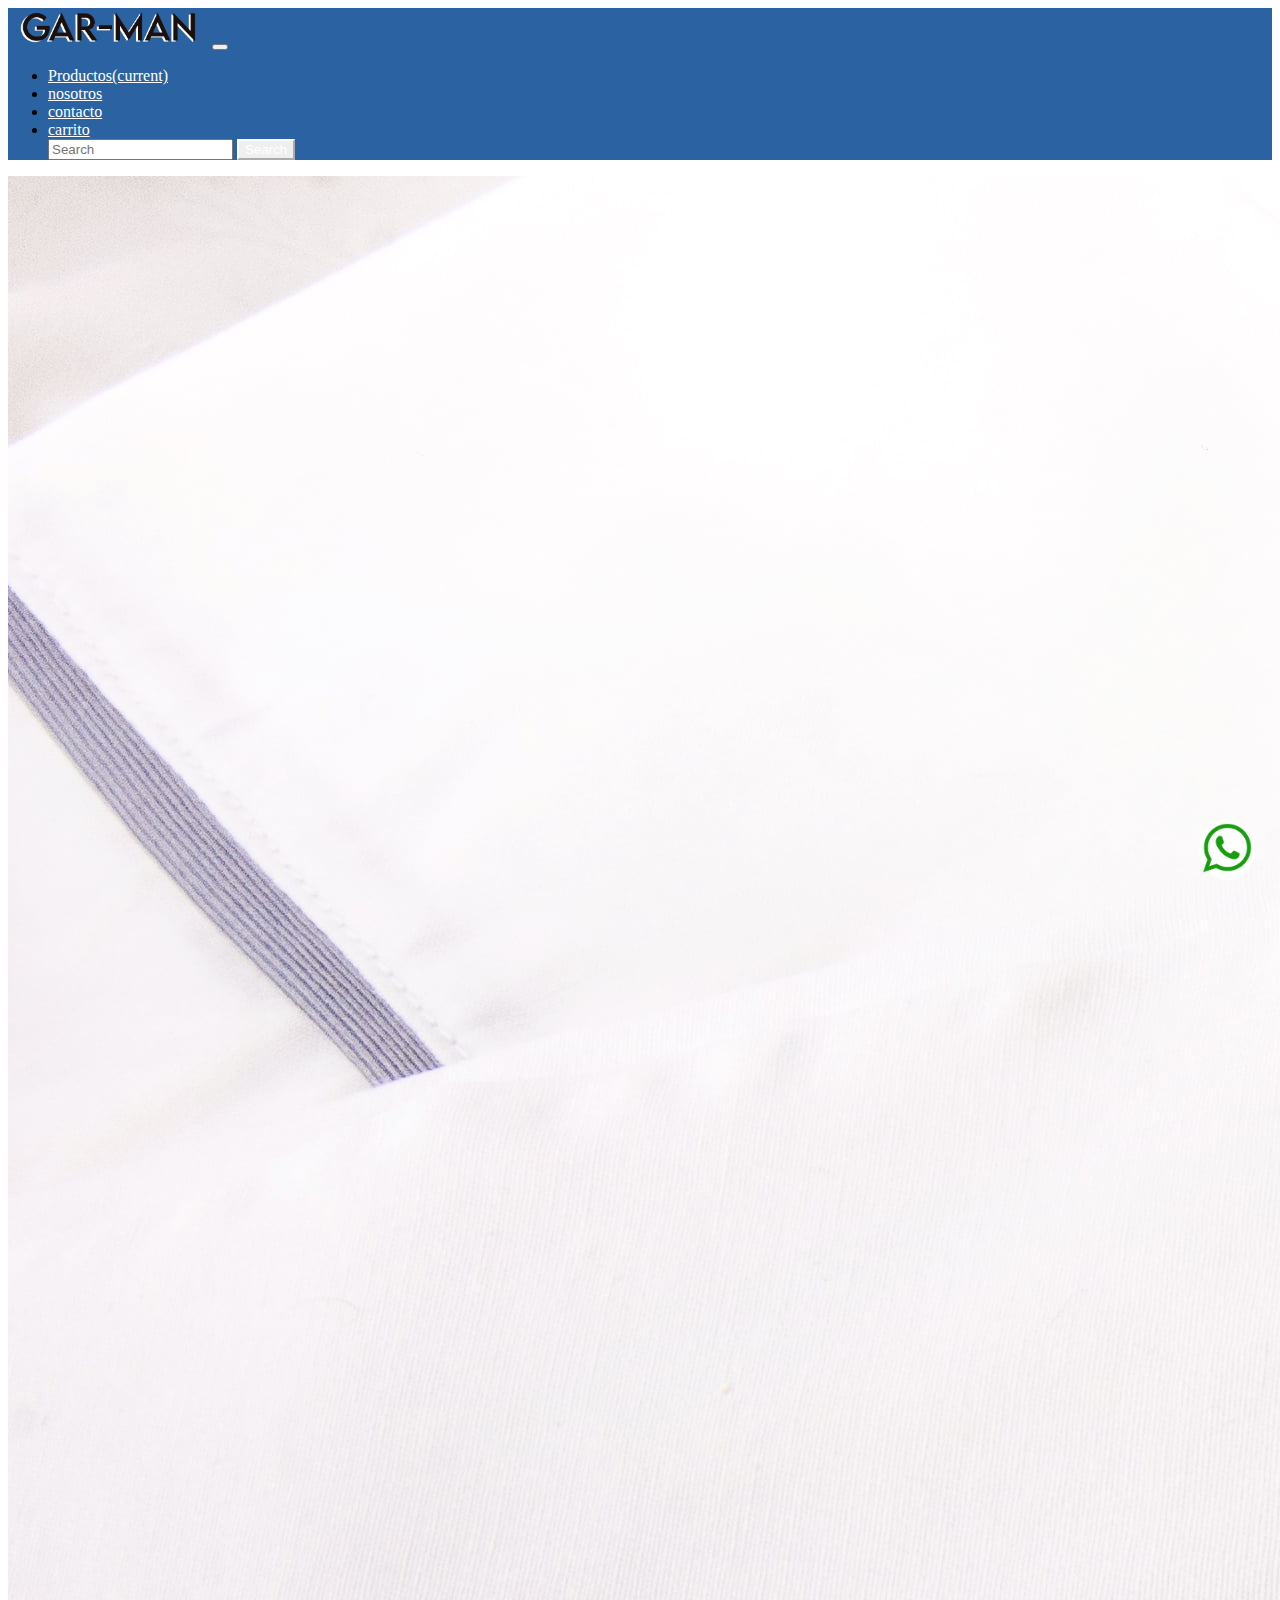
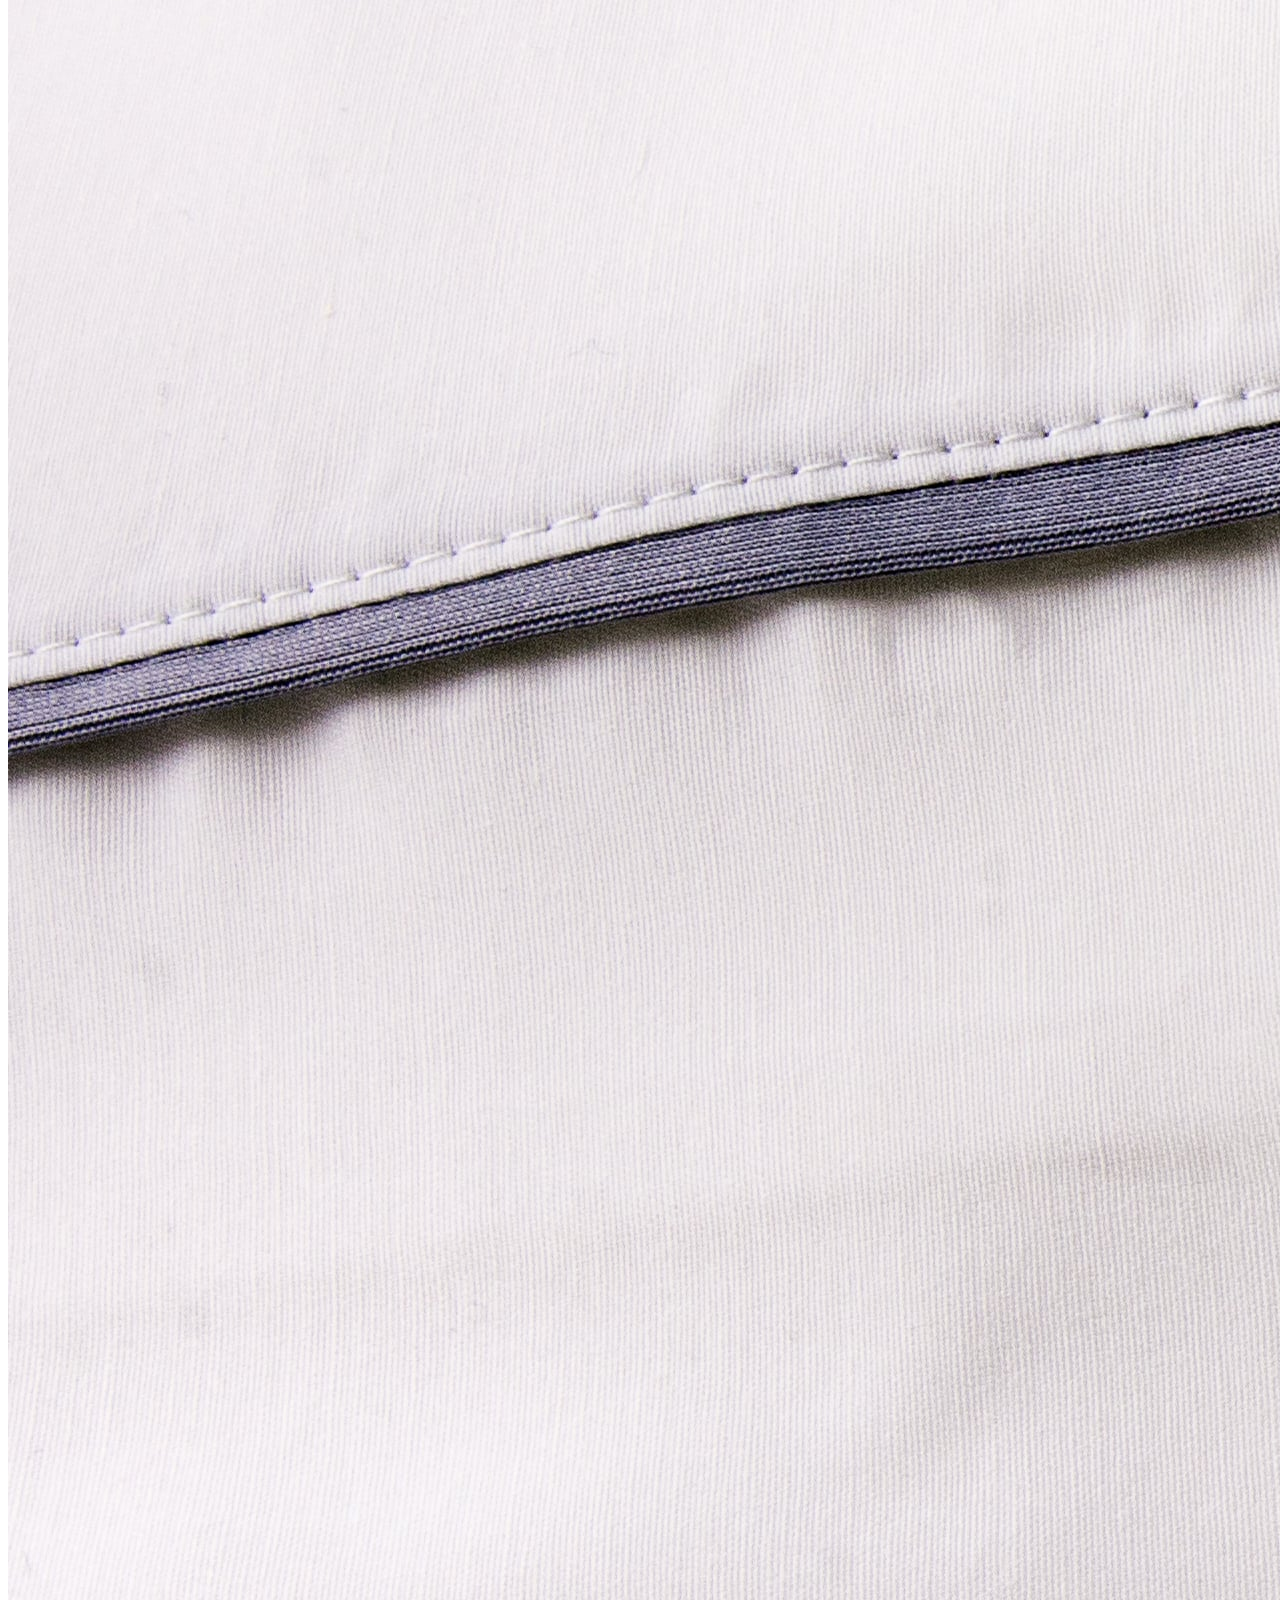
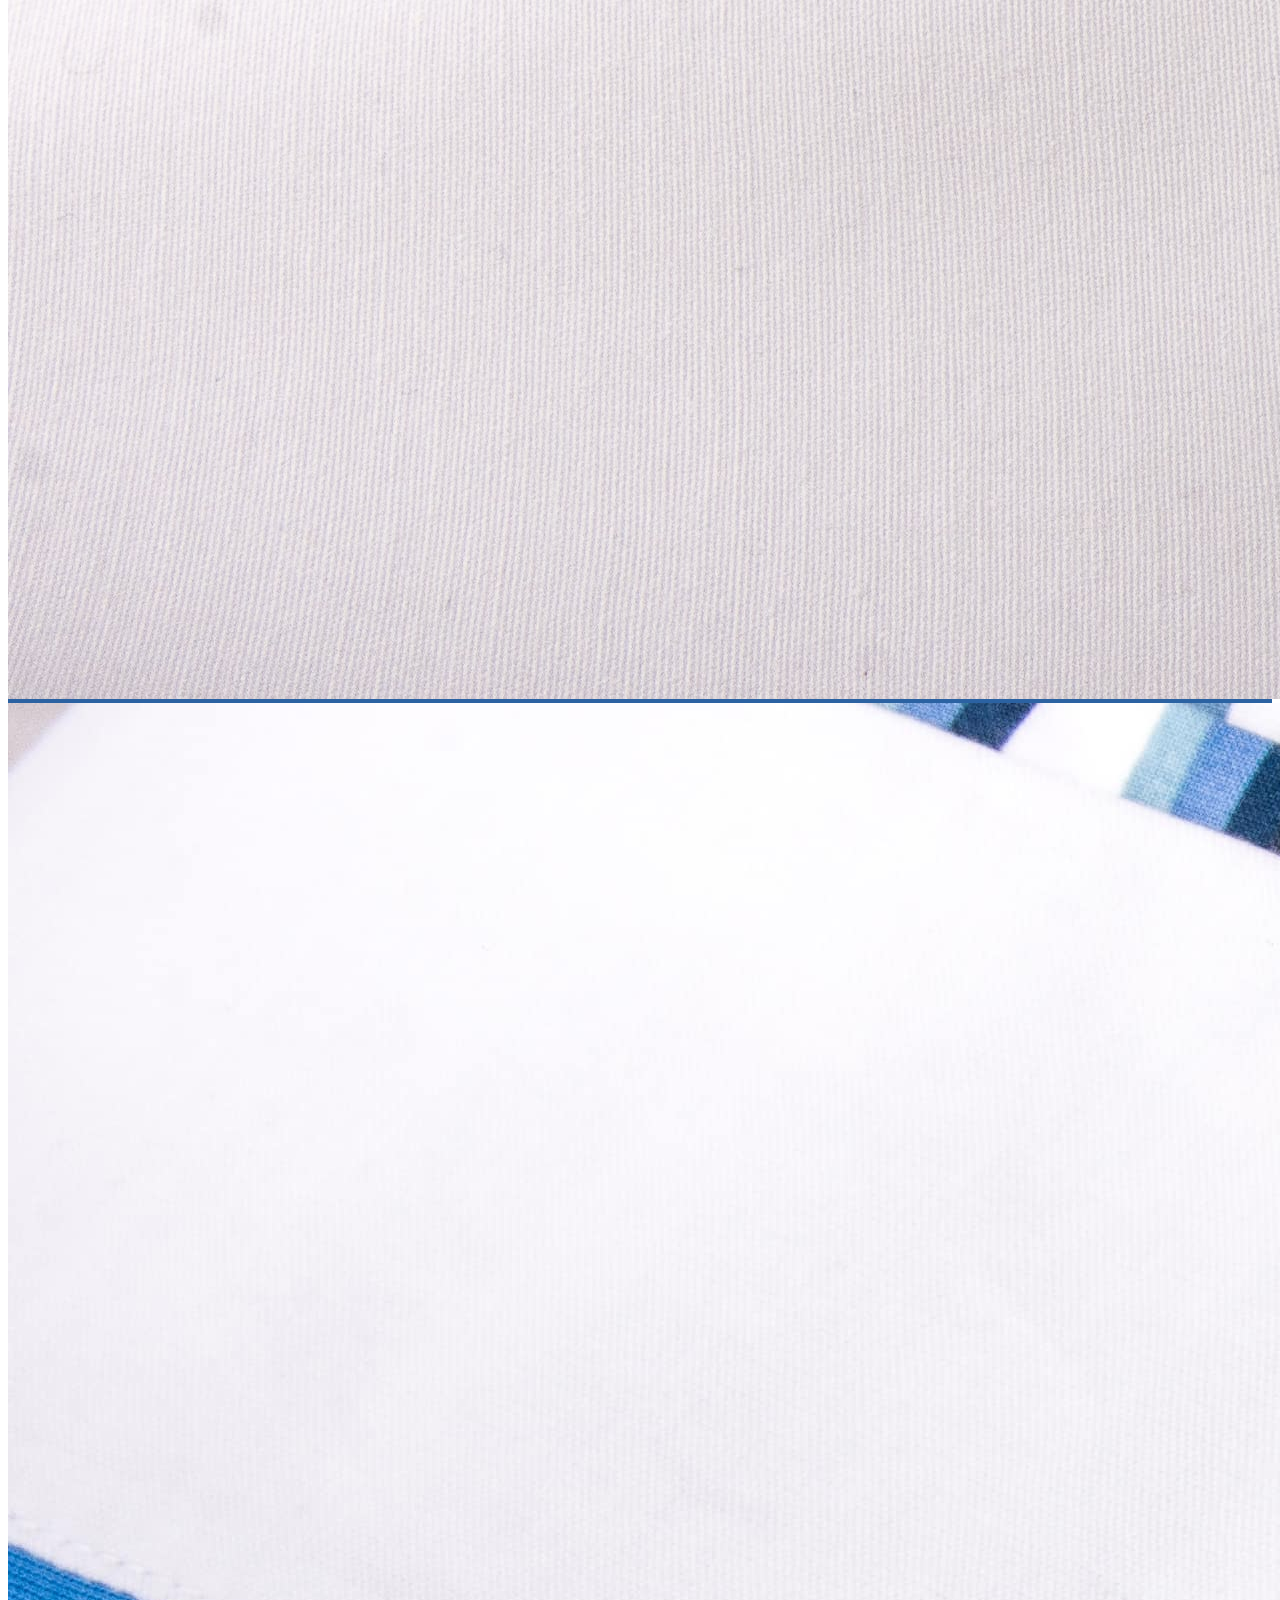
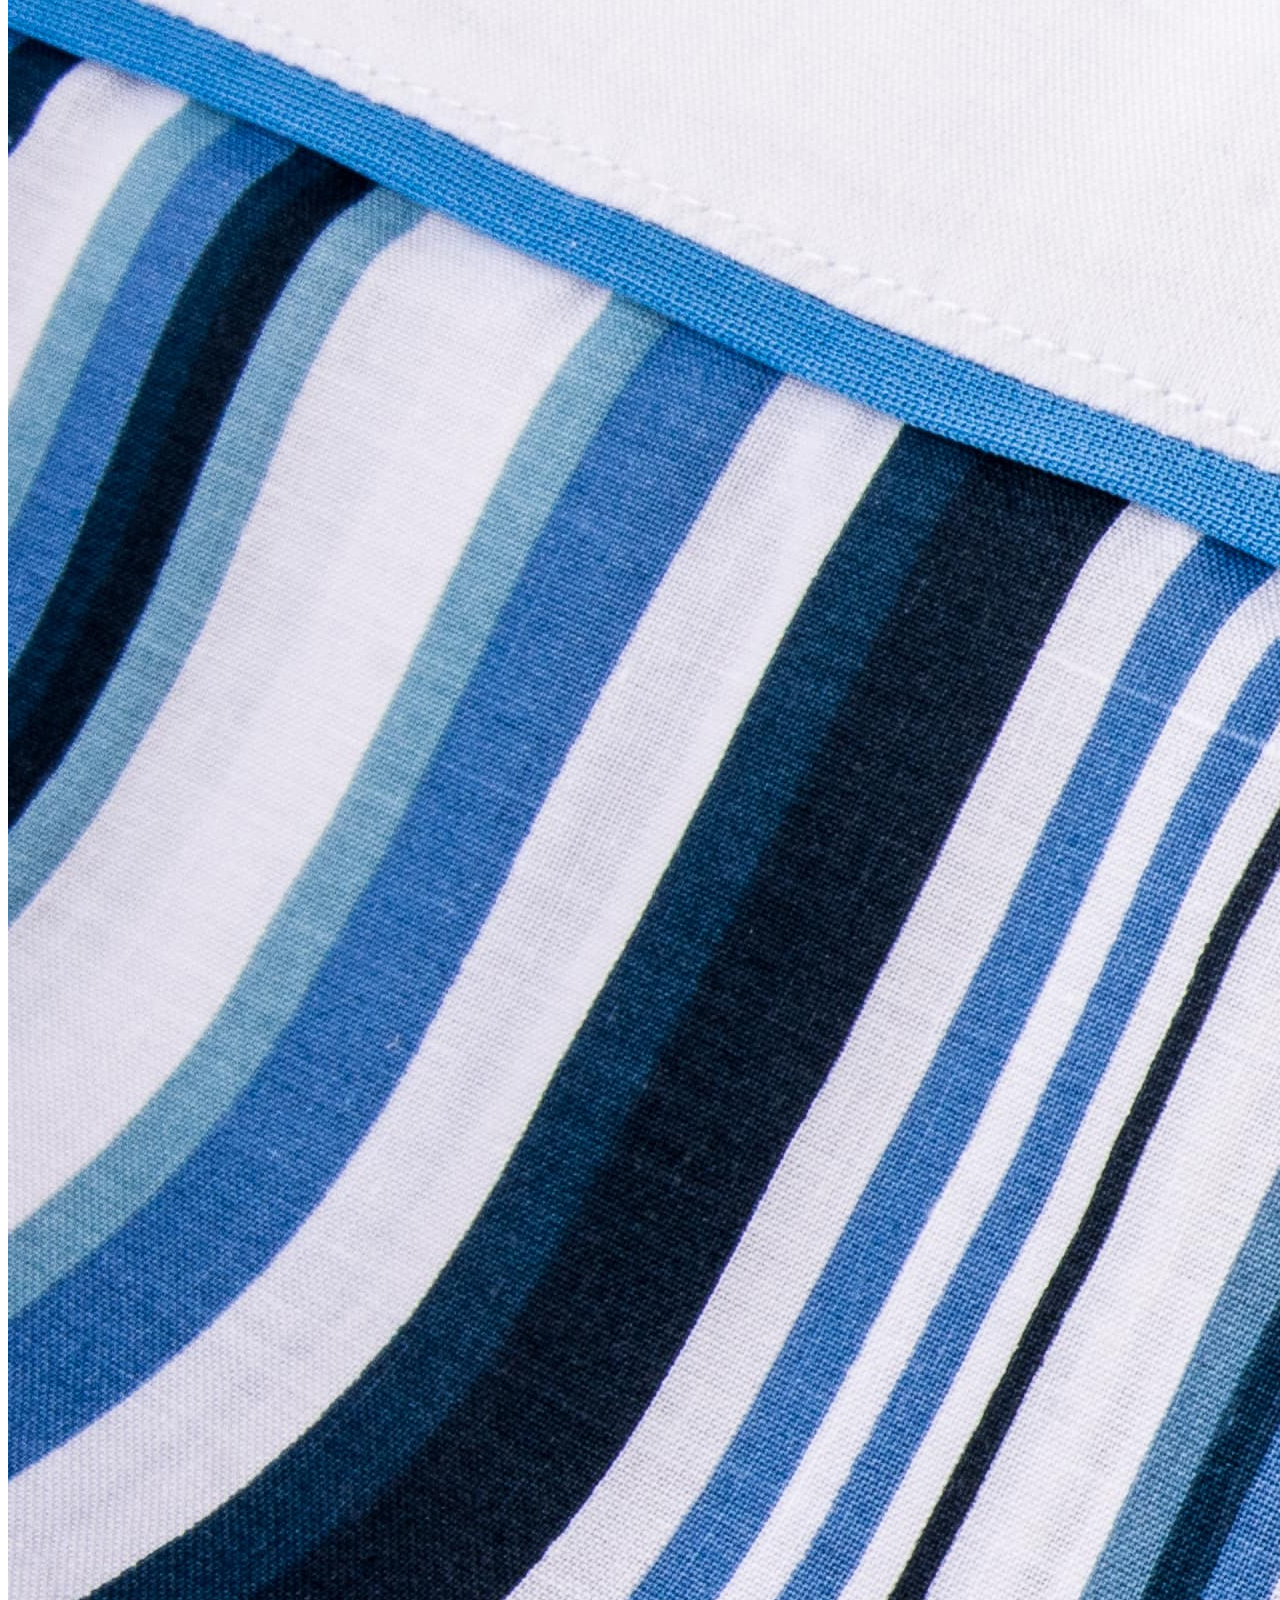
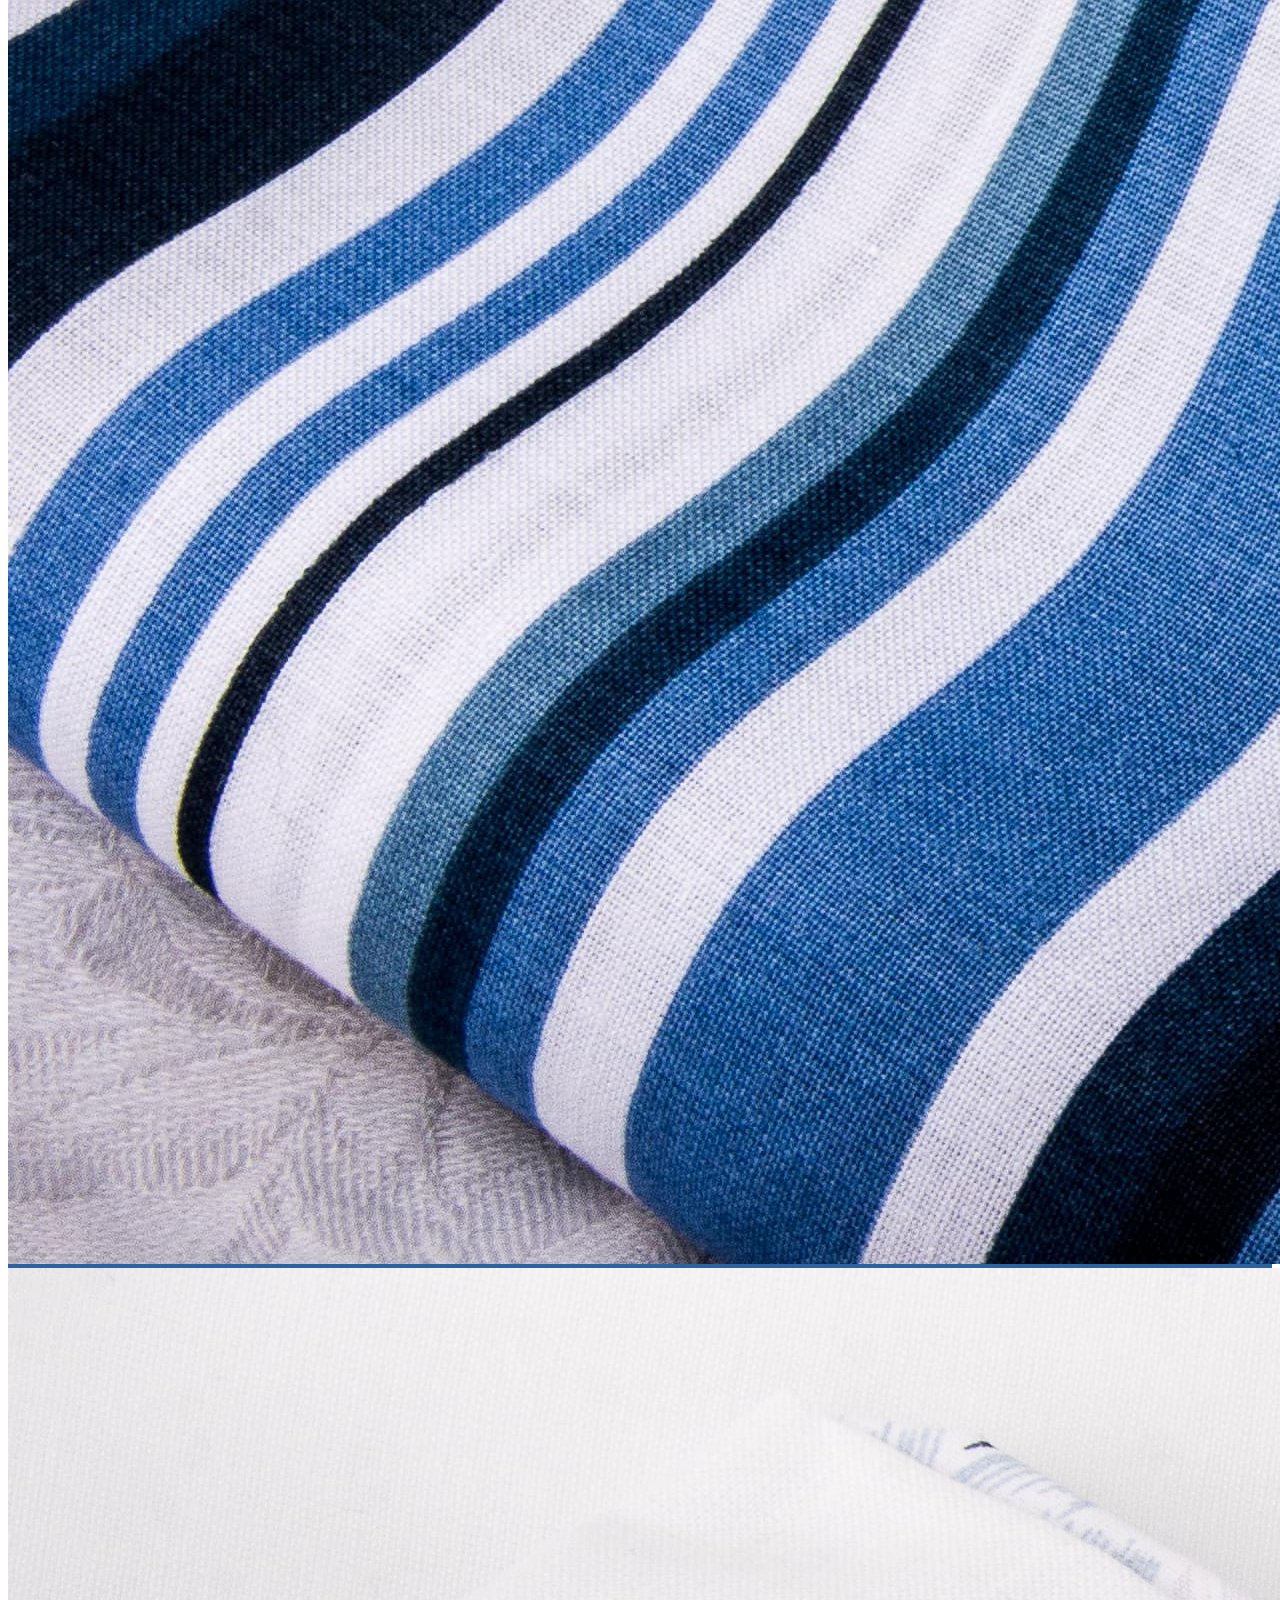
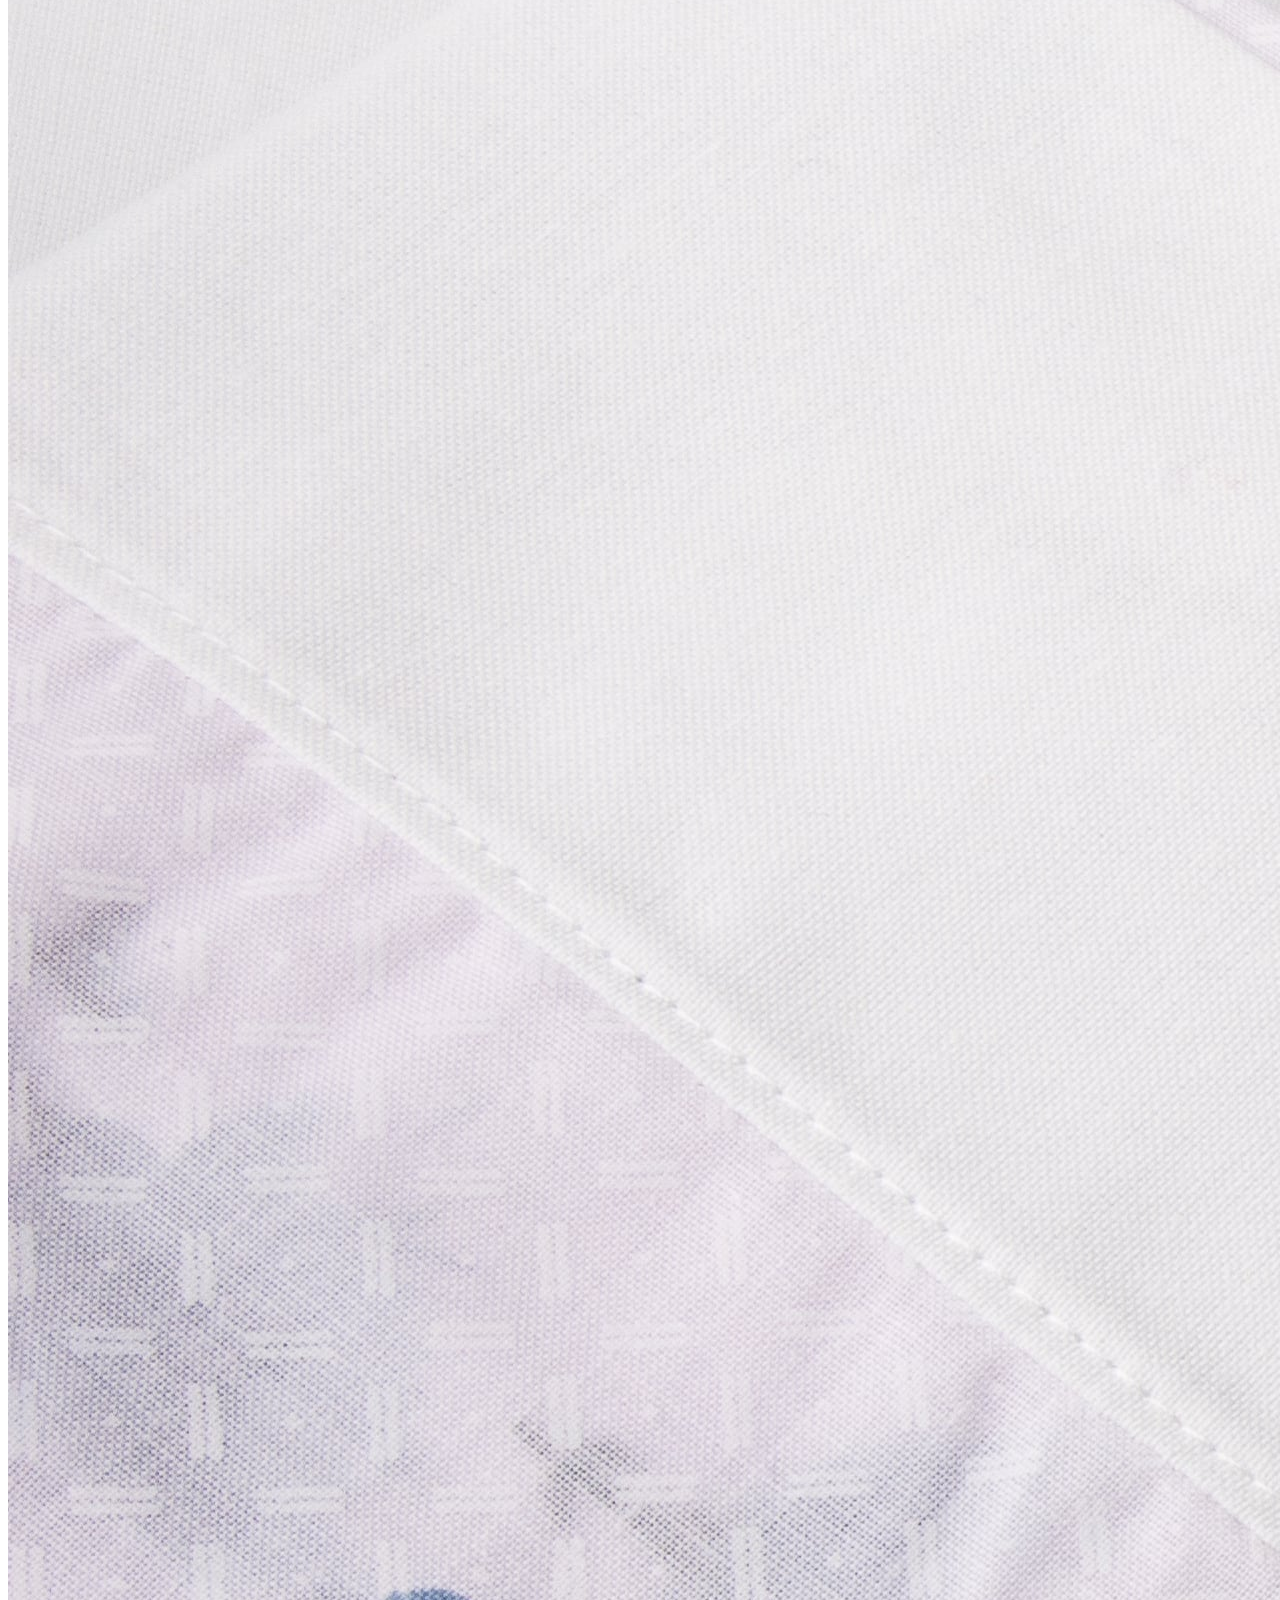
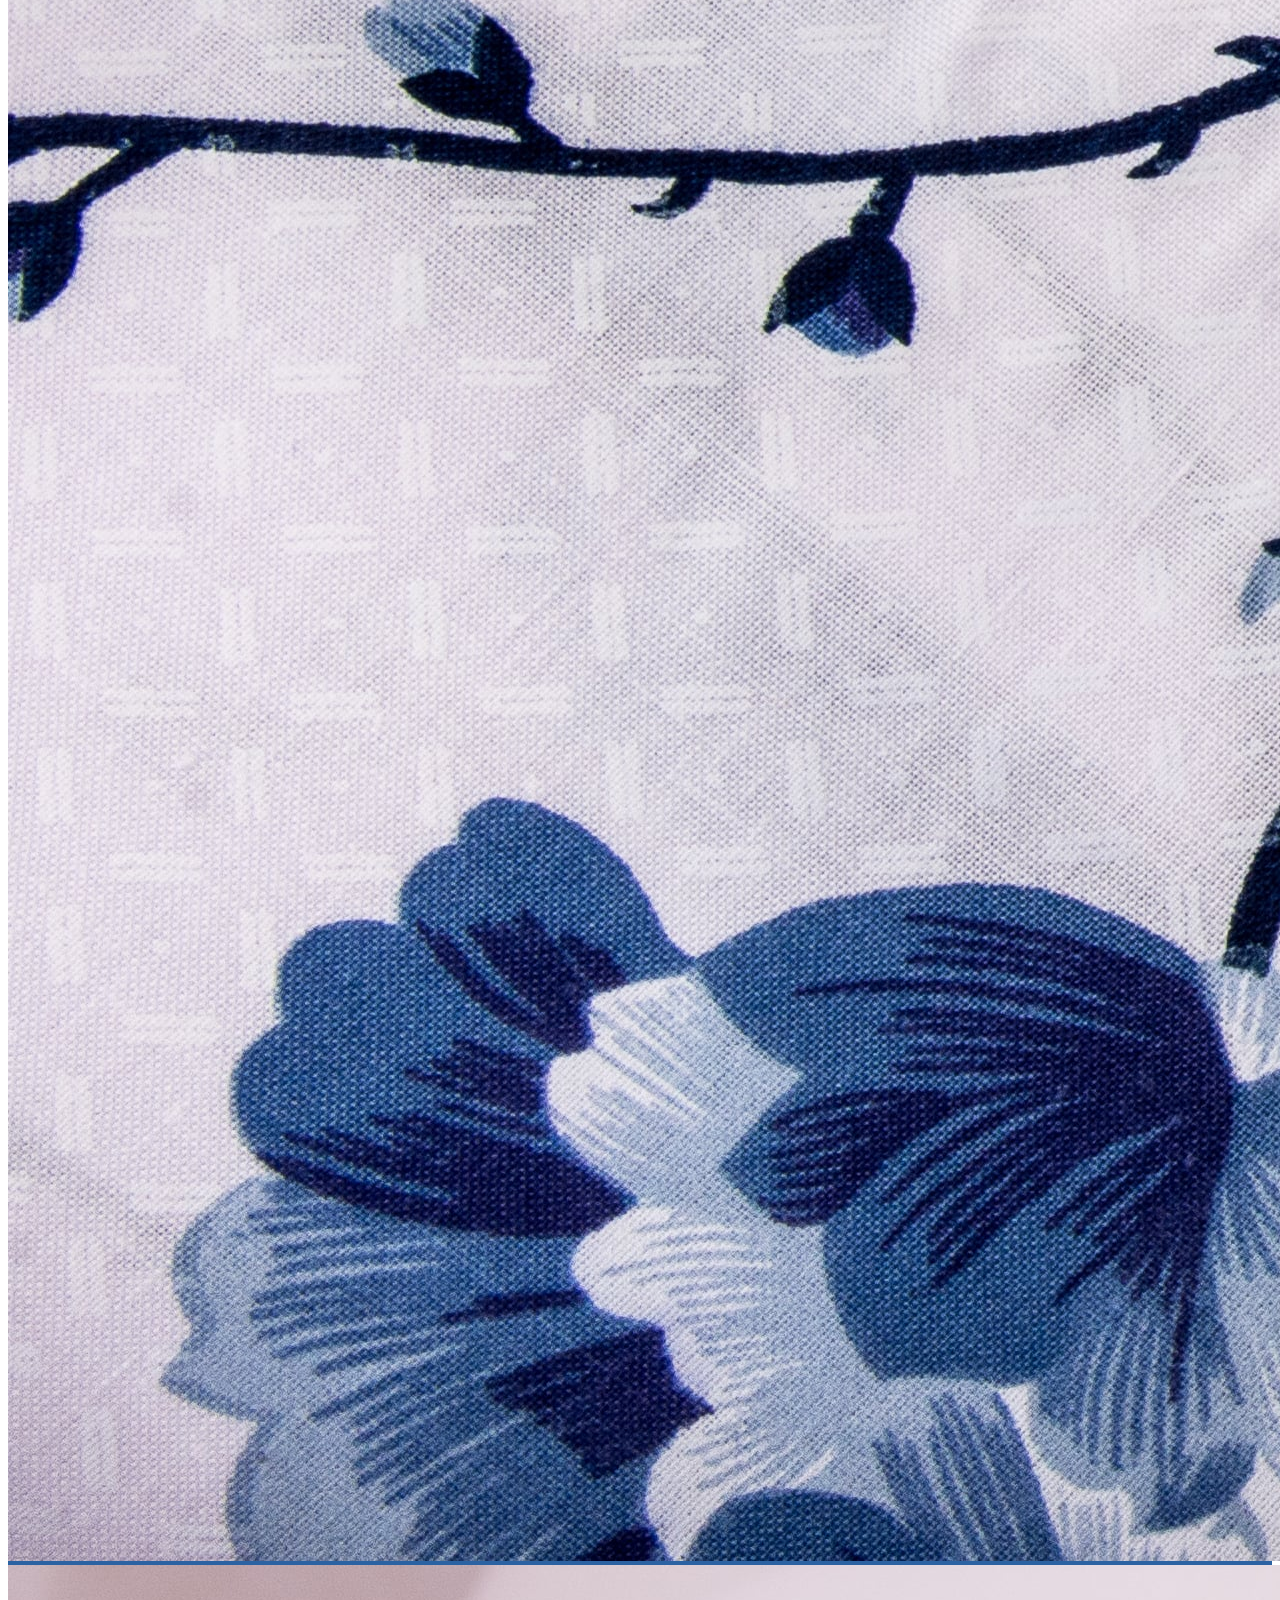
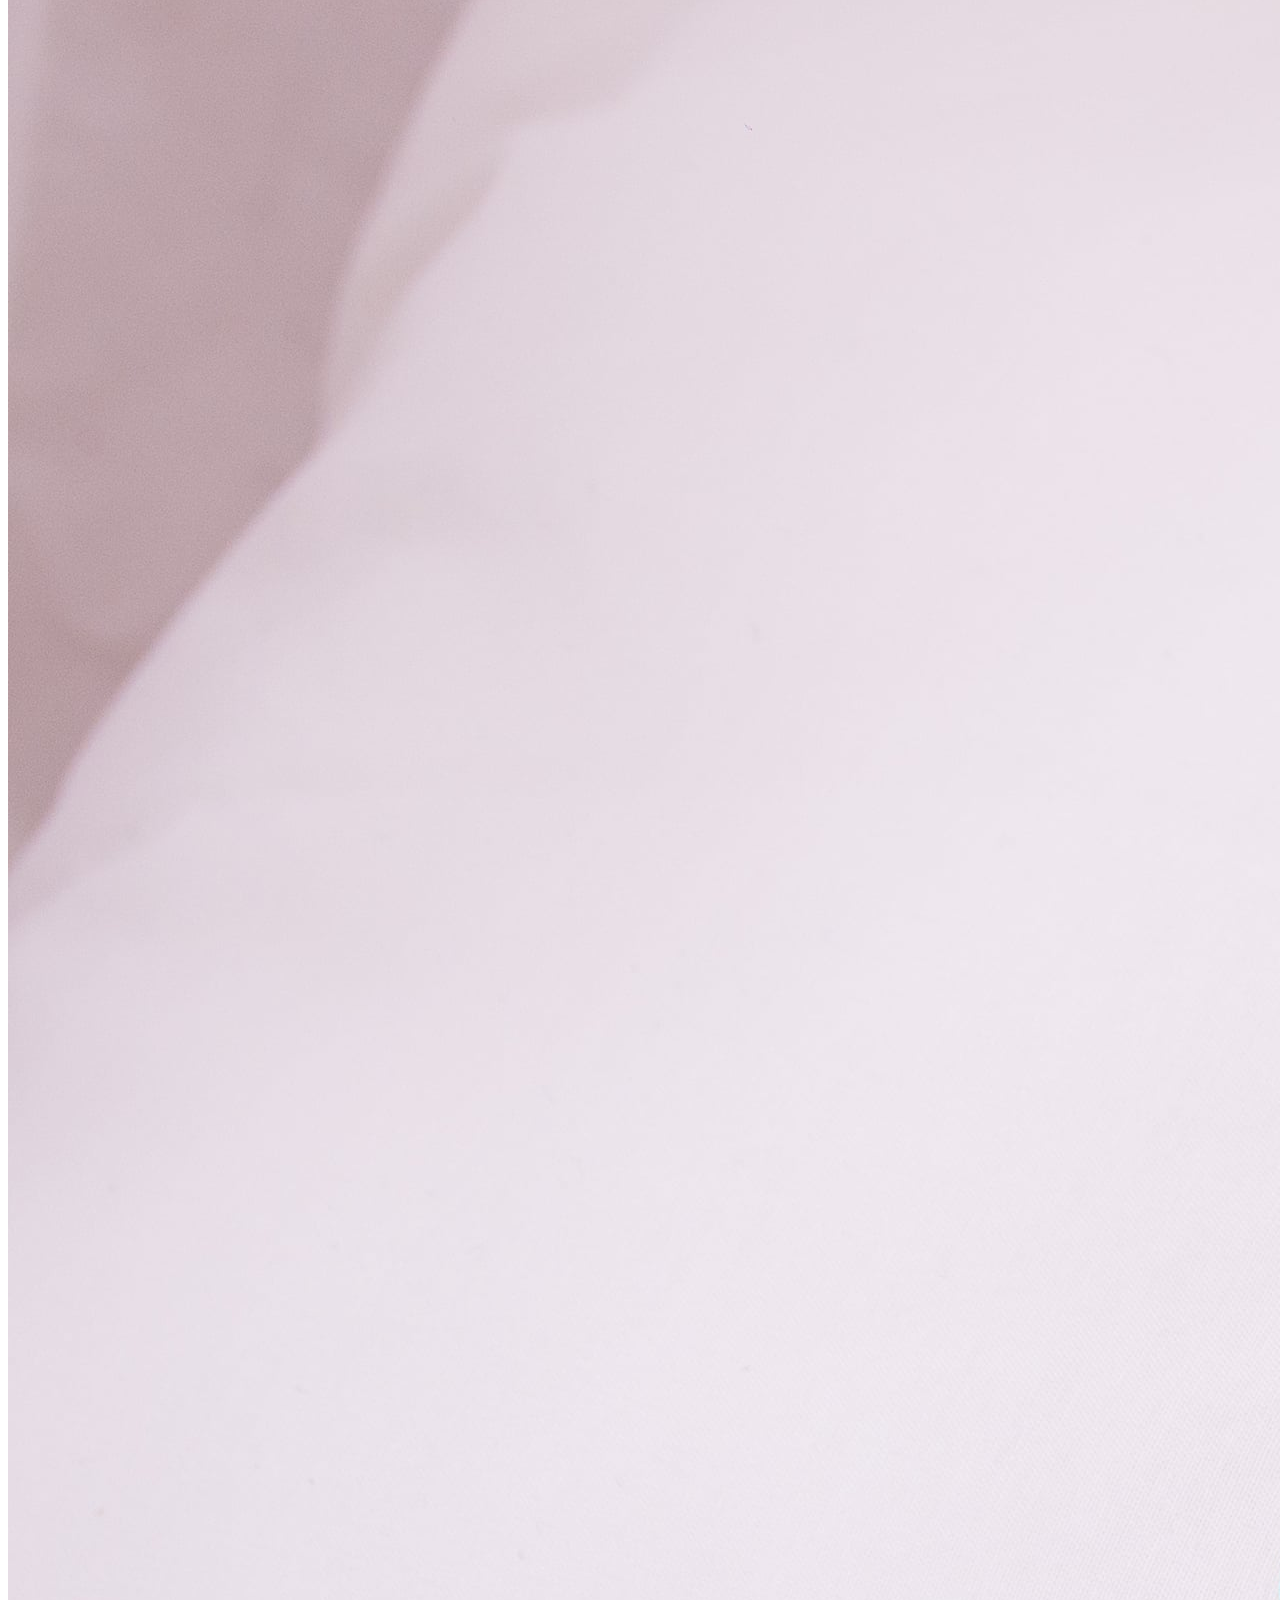
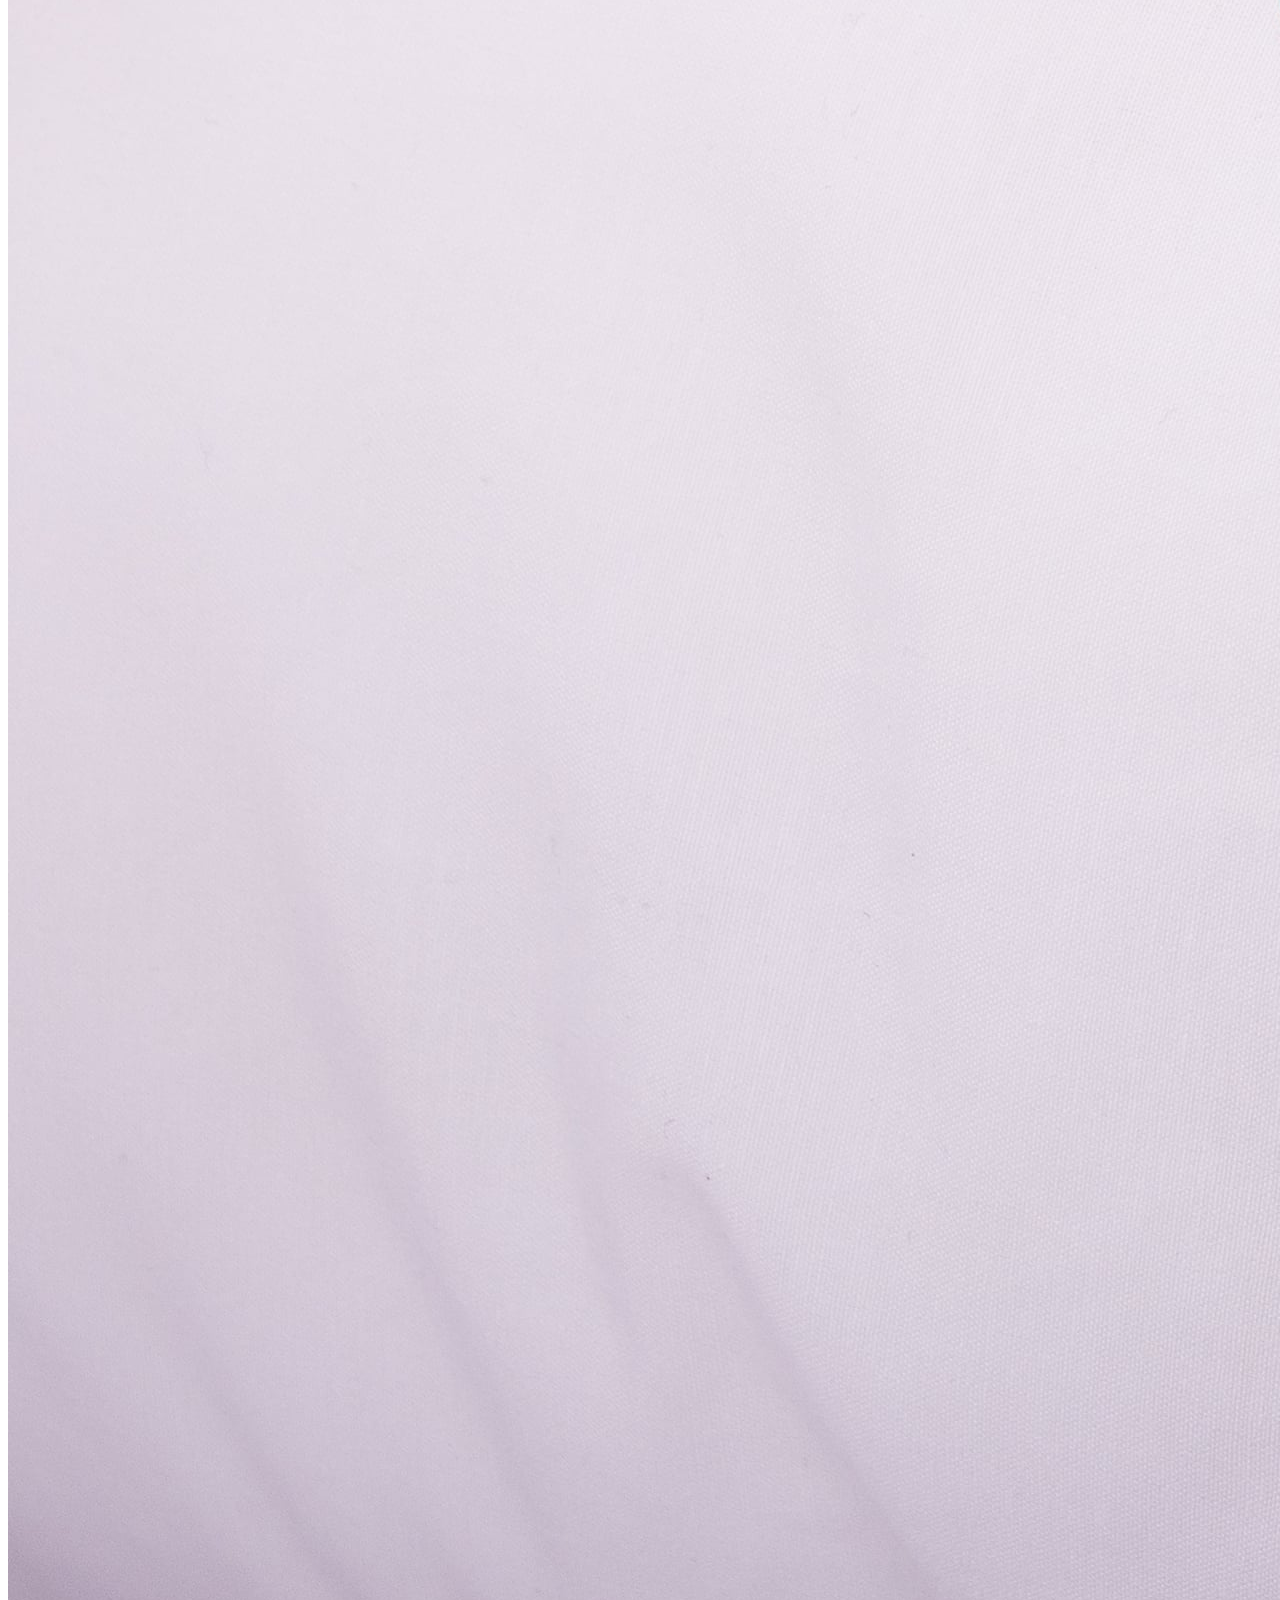
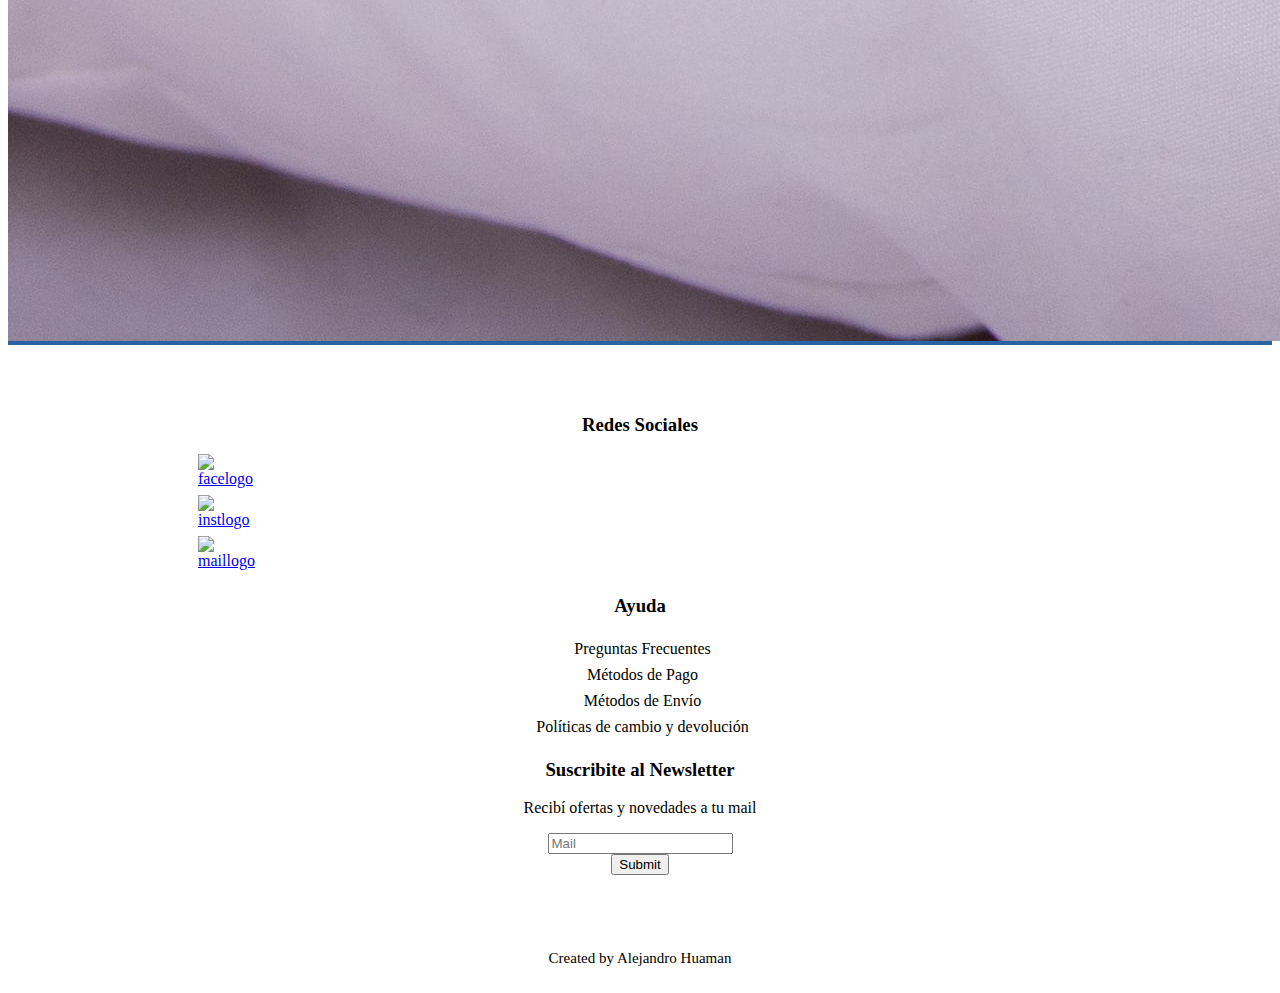
==== index.html @ 150d24cd "subida a github" ====
<!doctype html>
<html lang="es">
  <head>
    <!-- Required meta tags -->
    <meta charset="utf-8">
    <meta name="viewport" content="width=device-width, initial-scale=1, shrink-to-fit=no">

    <!-- Bootstrap CSS -->
    <link rel="stylesheet" href="https://cdn.jsdelivr.net/npm/bootstrap@4.6.0/dist/css/bootstrap.min.css" integrity="sha384-B0vP5xmATw1+K9KRQjQERJvTumQW0nPEzvF6L/Z6nronJ3oUOFUFpCjEUQouq2+l" crossorigin="anonymous">

    <!-- mi CSS -->
    <link rel="stylesheet" type="text/css" href="css/style.css">

    <title>Gar-Man</title>
  </head>
  <body>
    <!-- apertura de navbar -->
    <header class="container-fluid headerNav">
      <div class="row">
        <div class="col-lg-12 col-xs.12">
            <nav class="navbar navbar-expand-lg">
              <a href="#"><img src="assets/img/logo.jpg" alt="marca" width="200"></a>
              <button class="navbar-toggler" type="button" data-toggle="collapse" data-target="#navbarNav" aria-controls="navbarNav" aria-expanded="false" aria-label="Toggle navigation">
                <span class="navbar-toggler-icon"></span>
              </button>
              <div class="collapse navbar-collapse justify-content-end" id="navbarNav">
                <ul class="navbar-nav">
                  <li class="nav-item active">
                    <a class="nav-link color-word" href="pages/productos.html">Productos<span class="sr-only">(current)</span></a>
                  </li>
                  <li class="nav-item">
                    <a class="nav-link color-word" href="pages/nosotros.html">nosotros</a>
                  </li>
                  <li class="nav-item">
                    <a class="nav-link color-word" href="pages/contacto.html">contacto</a>
                  </li>
                  <li class="nav-item">
                    <a class="nav-link color-word" href="pages/carrito.html">carrito</a>
                  </li>
                    <form class="form-inline my-2 my-lg-0">
                     <input class="form-control mr-sm-2" type="search" placeholder="Search" aria-label="Search">
                      <button class="btn btn-outline-success my-2 my-sm-0 colorbutton" type="submit">Search</button>
                    </form>
                </ul>
              </div>
            </nav>
        </div>
      </div>
  </header>
    <!-- cierre de navbar -->
        <div class="container-fluid">
          <div class="col-lg-12 col-xs-12">
            <div id="carouselExampleSlidesOnly" class="carousel slide" data-ride="carousel">
              <div class="carousel-inner">
                <div class="carousel-item active">
                  <img src="assets/img/garman1.jpg" class="d-block w-100 medida" alt="fotosab1">
                </div>
                <div class="carousel-item">
                  <img src="assets/img/garman2.jpg" class="d-block w-100 medida" alt="fotsab2">
                </div>
                <div class="carousel-item">
                  <img src="assets/img/garman3.jpg" class="d-block w-100 medida" alt="fotosab3">
                </div>
                <div class="carousel-item">
                  <img src="assets/img/almohada.jpg" class="d-block w-100 medida" alt="almohada">
                </div>
              </div>
            </div>
          </div>
        </div>
    <div class="container-boton">
      <a href="https://wa.me/+541161184872?text=Quiero%20realizar%20un%20proyecto%20web%20php" target="_blank">
        <img class="boton" src="assets/iconos/whatsapp.png" alt="icono">
      </a>
    </div>
    <footer class="row justify-content-around medFooter">
        <div class="col-lg-4 col-xs-12 text2">
          <h3>Redes Sociales</h3>
          <ul class="text">
            <li class="container-boton2 boton2"><a href="https://www.facebook.com/profile.php?id=100072637761184&show_switched_toast=true&show_switched_tooltip=true" target="_blank"><img class="tam-logo" src="assets/Iconos/facebook.png" alt="facelogo" class="img-ajust"></a></li>
            <li class="container-boton2 boton2"><a href="https://www.instagram.com/garman_blanqueria/" target="_blank"><img class="tam-logo" src="assets/Iconos/instagram.png" alt="instlogo" class="img-ajust"></a></li>
            <li class="container-boton2 boton2"><a href="mailto:garmanblanqueria@hotmail.com"><img class="tam-logo" src="assets/Iconos/mail.png" alt="maillogo" class="img-ajust"></a></li>
          </ul>
        </div>
        <div class="col-lg-4 col-xs-12 text2">
          <h3>Ayuda</h3>
          <ul class="text">
            <li class="medText">Preguntas Frecuentes</li>
            <li class="medText">Métodos de Pago</li>
            <li class="medText">Métodos de Envío</li>
            <li class="medText">Políticas de cambio y devolución</li>
          </ul>
        </div>
        <div class="col-lg-4 col-xs-12">
          <h3>Suscribite al Newsletter</h3>
          <form class="text">
            <label>
              <p>Recibí ofertas y novedades a tu mail</p>
              <input type="text" name="mail" placeholder="Mail">
            </label>
          </form>
          <div class="text">
            <input type="submit" name="Enviar">
          </div>
        </div>
        <div class="firma">
          <p>Created by Alejandro Huaman</p>
        </div>
      </footer>
    <!-- Optional JavaScript; choose one of the two! -->

    <!-- Option 1: jQuery and Bootstrap Bundle (includes Popper) -->
    <script src="https://code.jquery.com/jquery-3.5.1.slim.min.js" integrity="sha384-DfXdz2htPH0lsSSs5nCTpuj/zy4C+OGpamoFVy38MVBnE+IbbVYUew+OrCXaRkfj" crossorigin="anonymous"></script>
    <script src="https://cdn.jsdelivr.net/npm/bootstrap@4.6.0/dist/js/bootstrap.bundle.min.js" integrity="sha384-Piv4xVNRyMGpqkS2by6br4gNJ7DXjqk09RmUpJ8jgGtD7zP9yug3goQfGII0yAns" crossorigin="anonymous"></script>

    <!-- Option 2: Separate Popper and Bootstrap JS -->
    <!--
    <script src="https://code.jquery.com/jquery-3.5.1.slim.min.js" integrity="sha384-DfXdz2htPH0lsSSs5nCTpuj/zy4C+OGpamoFVy38MVBnE+IbbVYUew+OrCXaRkfj" crossorigin="anonymous"></script>
    <script src="https://cdn.jsdelivr.net/npm/popper.js@1.16.1/dist/umd/popper.min.js" integrity="sha384-9/reFTGAW83EW2RDu2S0VKaIzap3H66lZH81PoYlFhbGU+6BZp6G7niu735Sk7lN" crossorigin="anonymous"></script>
    <script src="https://cdn.jsdelivr.net/npm/bootstrap@4.6.0/dist/js/bootstrap.min.js" integrity="sha384-+YQ4JLhjyBLPDQt//I+STsc9iw4uQqACwlvpslubQzn4u2UU2UFM80nGisd026JF" crossorigin="anonymous"></script>
    -->
  </body>
</html>
---- css/style.css ----
/* css general */
.color {
	background-color: #2B62A2;
 }
 .color-word {
 	color: white;
 }
.colorbutton {
    color: white;
}
.headerNav {
    padding: 0px 20px 0px 0px;
    position: sticky;
}
.row {
    margin: auto;
    padding: auto;
}
.btn-outline-success {
    border-color: white;
}
.margen {
    margin: 0px 5px;
}
.img-ajust {
    width: 25px ;
    height: auto;
}
.col-lg-12 {
    padding: 0px !important;
    margin: 0px;
} 
.col-xs-12 {
    padding: 0px !important;
    margin: 0px;
}
.container-fluid { 
    padding-right: 15px;
    padding-left: 15px;  
    margin-right: auto; 
    margin-left: auto;
    background-color: #2B62A2;
}
.headerNav {
    position: sticky;
    z-index: 9999;
    top: 0;
}
.text {
    text-align: center;
    list-style: none;
}
h3 {
    text-align: center;
}
.container-boton{
    background-color: white;
    border: 1px solid #fff;
    position: fixed;
    z-index: 999;
    border-radius: 50%;
    bottom: 20px;
    right: 25px;
    padding: 2px;
    transition: ease 0.3s;
    animation: efecto 1.2s infinite;
}
.container-boton:hover{
    transform: scale(1.1);
    transition: 0.3s;
}
.boton{
    width: 50px;
    transition: ease 1s;
}
.firma {
    text-align: center;
    font-size: 15px;
}
.firma {
    padding: 60px 0px 3px 0px;
}
.container-boton2:hover{
    transform: scale(2.2);
    transform: rotate(60deg);
    transition: 0.5s;
}
.boton2 {
    width: 40px;
    height: 40px;
    padding: 10px 0px auto 0px;
    margin: 1px 40px 0px 150px;
}
.tam-logo {
    width: 35px;
    height: 35px;
}
.medText {
    padding: 4px;
    margin: 0px 35px 0px 0px;
    text-align: center;
}
.text2 {
    padding: 0px auto;
    margin: auto;
}
.medFooter {
    padding: 50px 0px 0px 0px;
}
 /* css producto */
 .container-fluid {
    padding: 0;
 }
 .text {
    text-align: center;
 }
 .color-pro {
    background-color: white;
 }
 .descripcion {
    text-align: center;
    tex
 }
 /* css nosotros */
 /* css contacto */
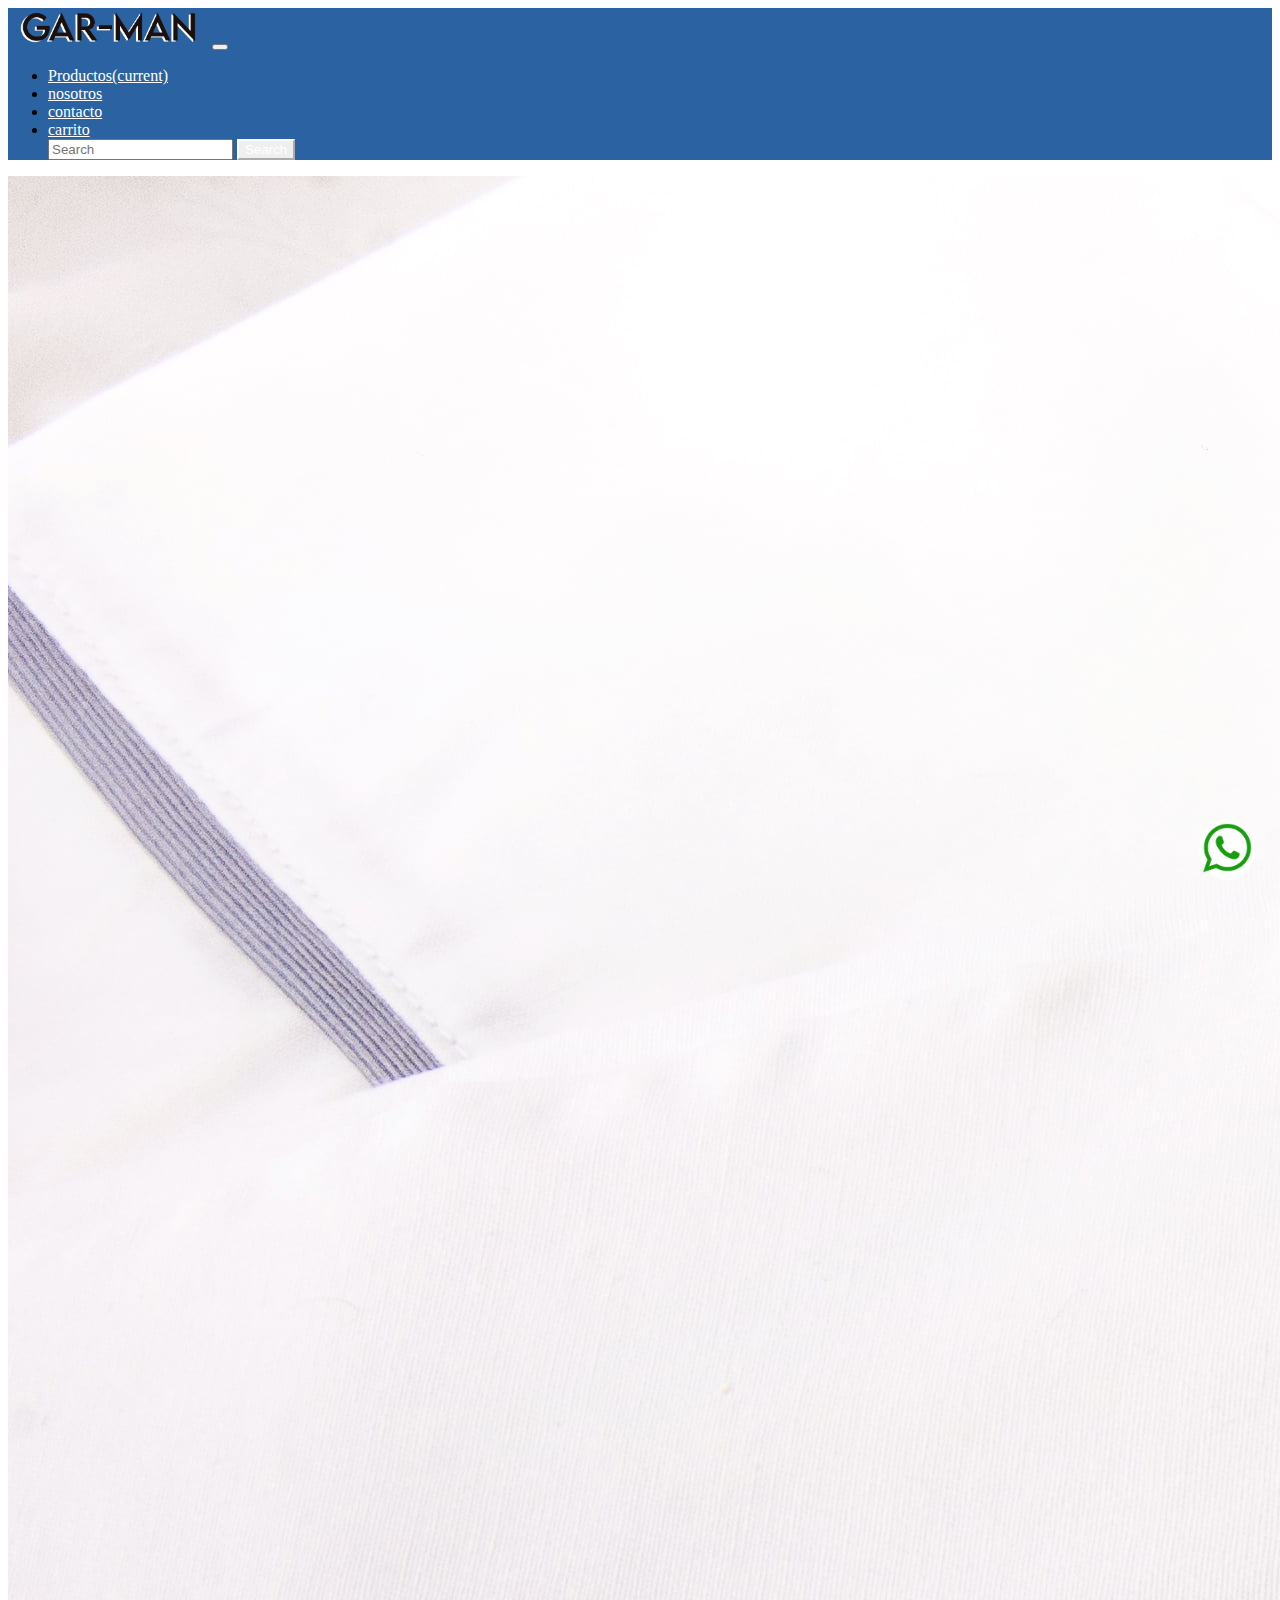
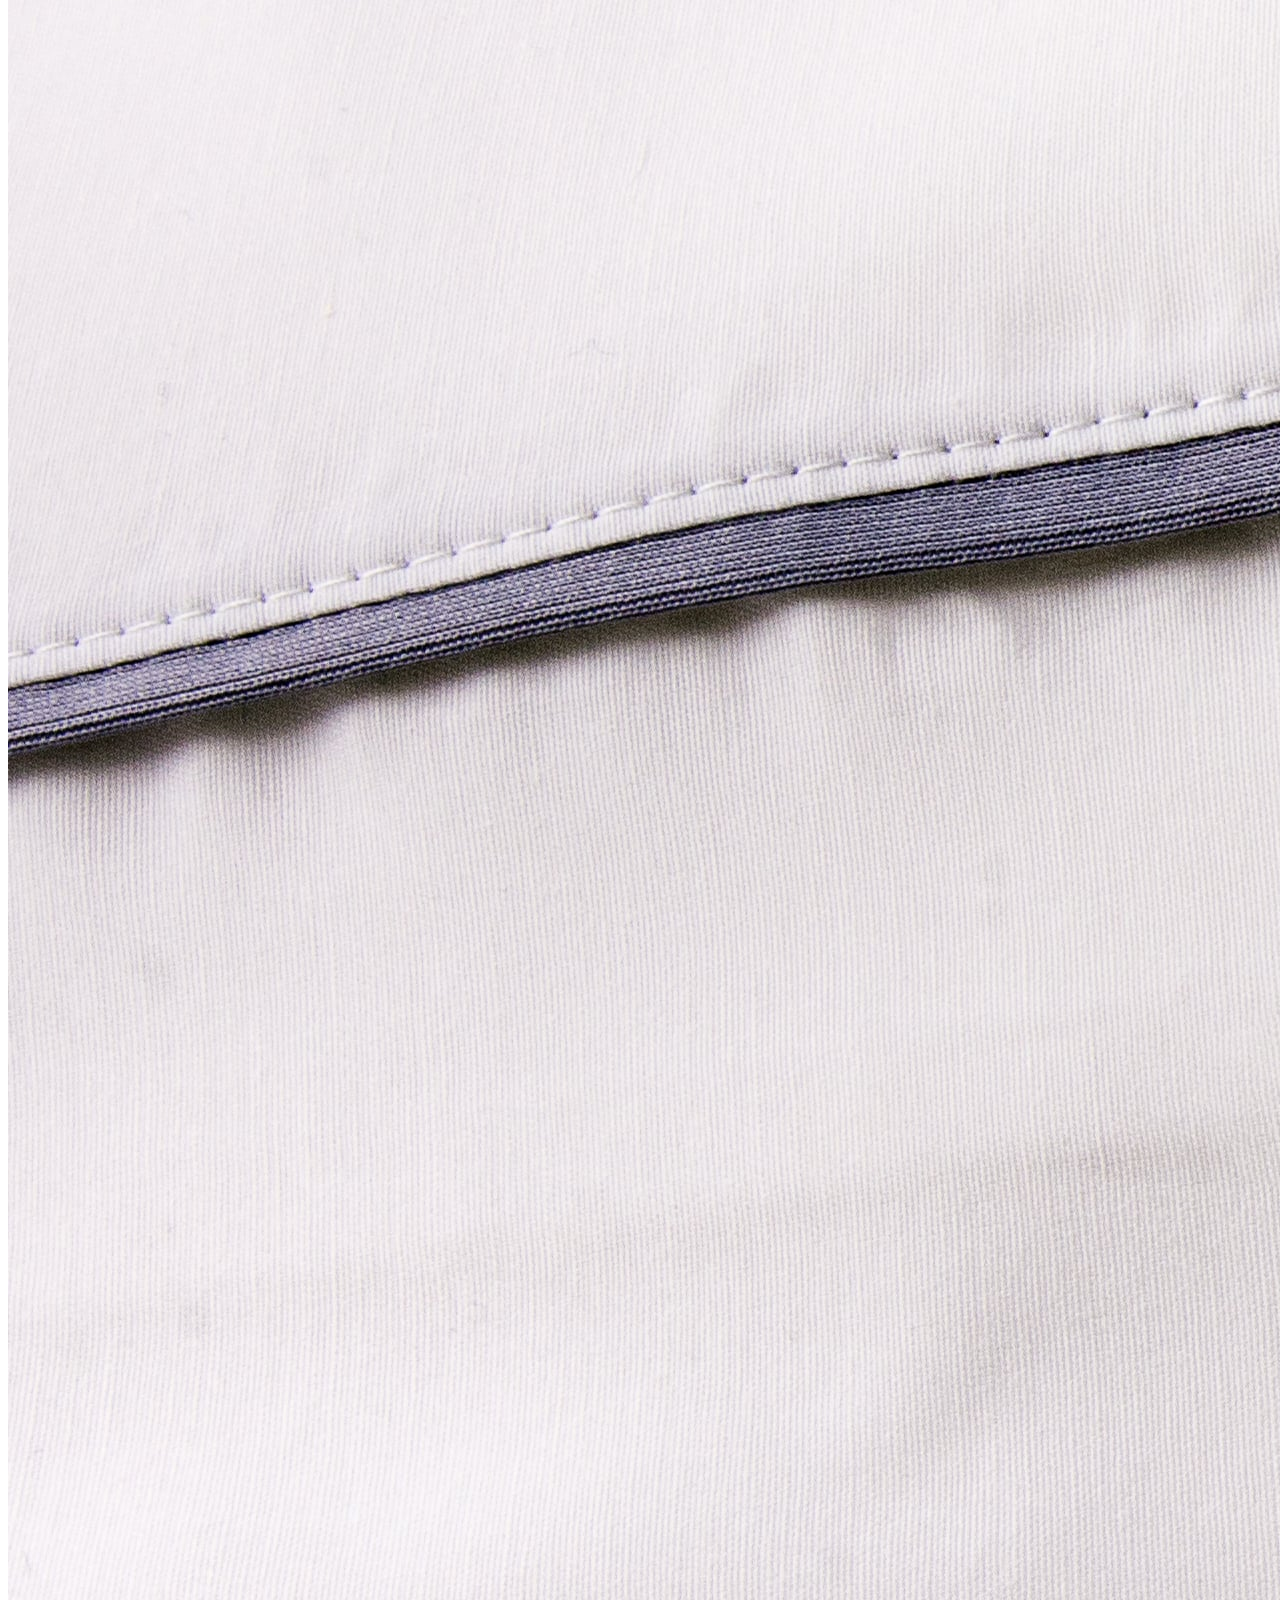
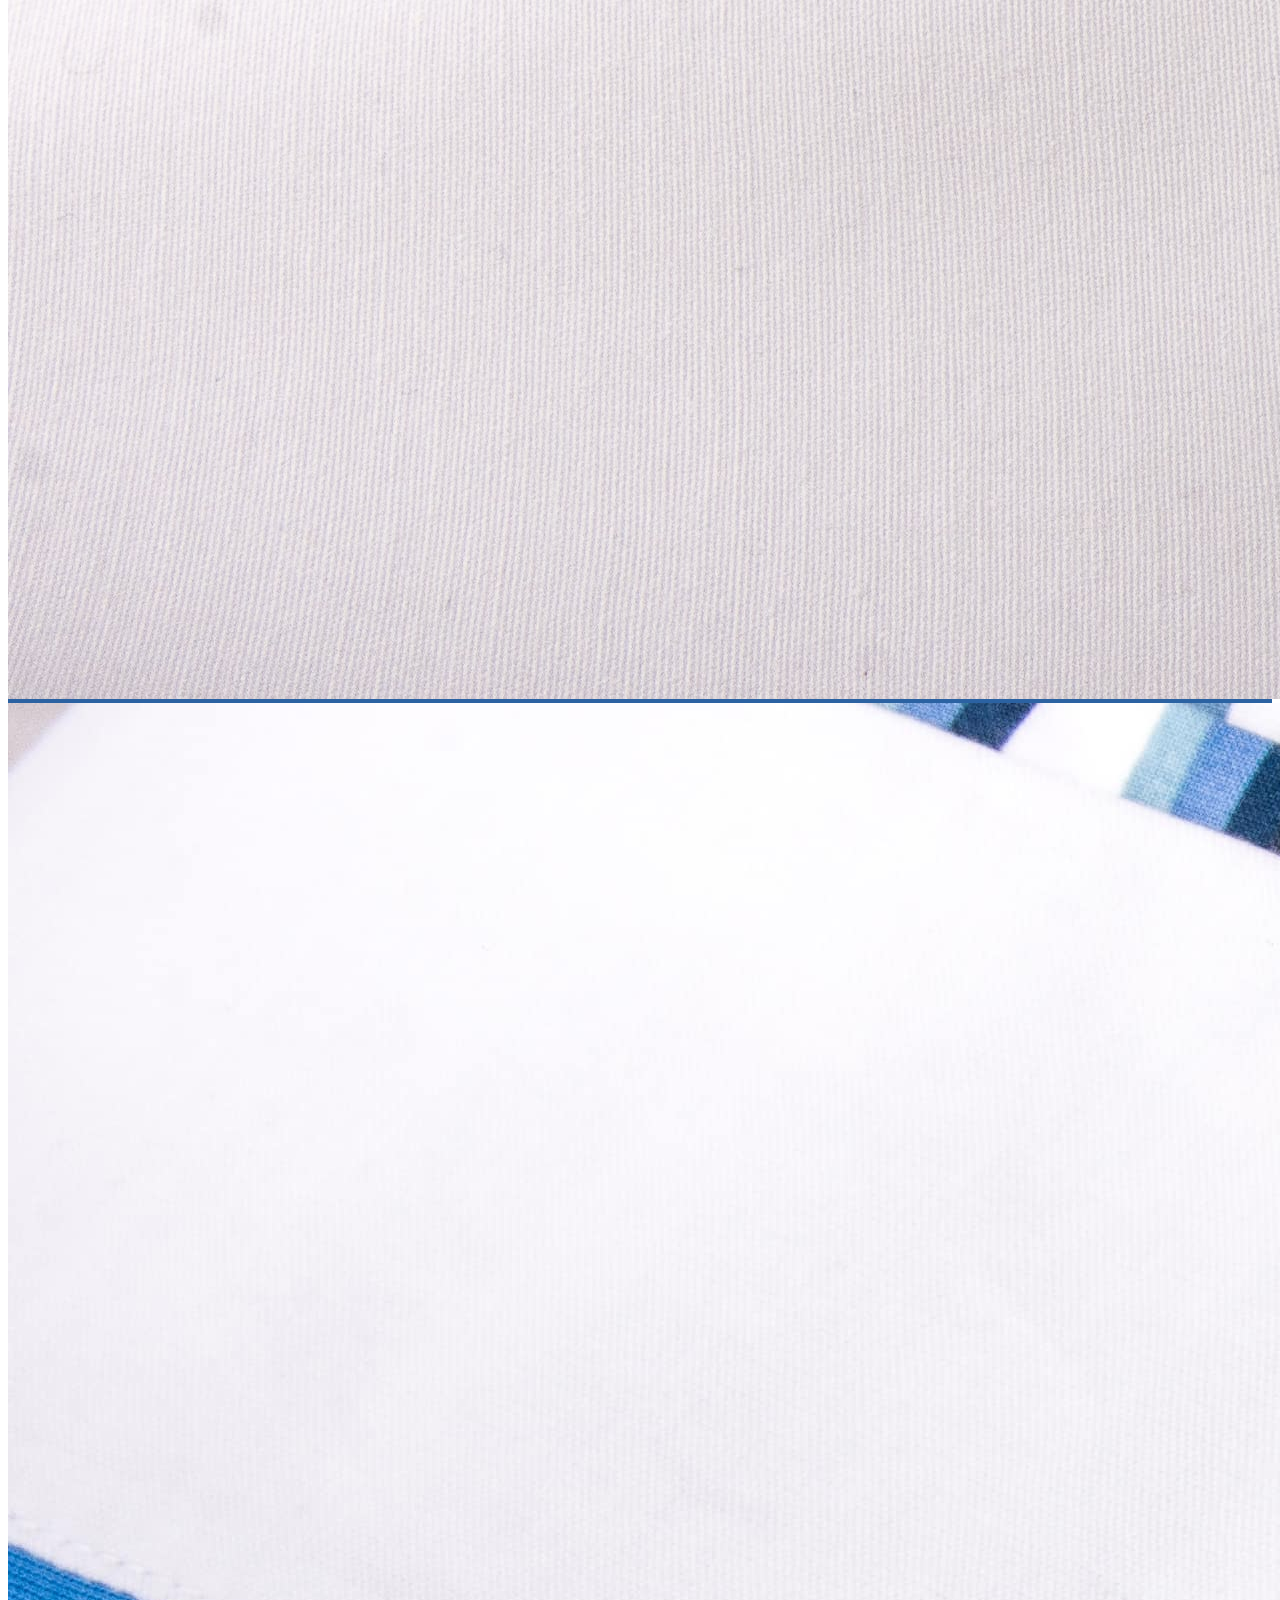
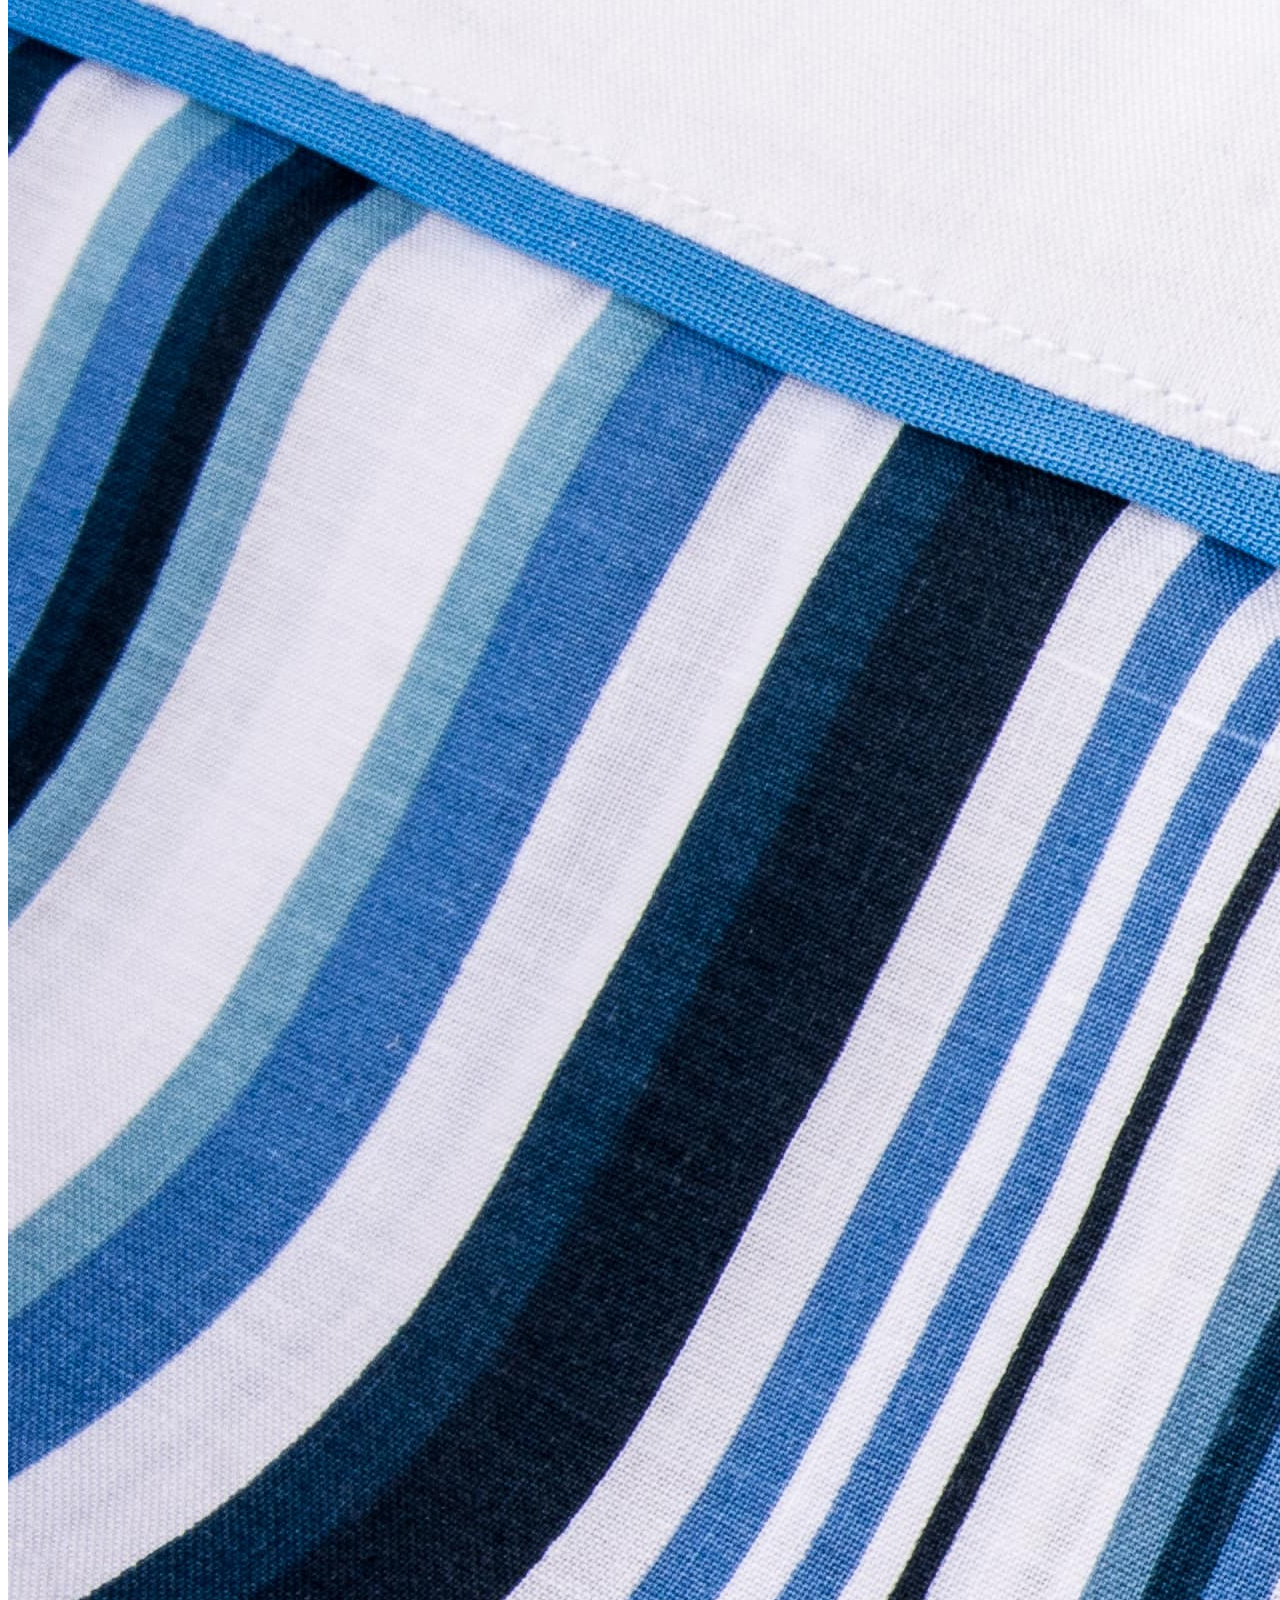
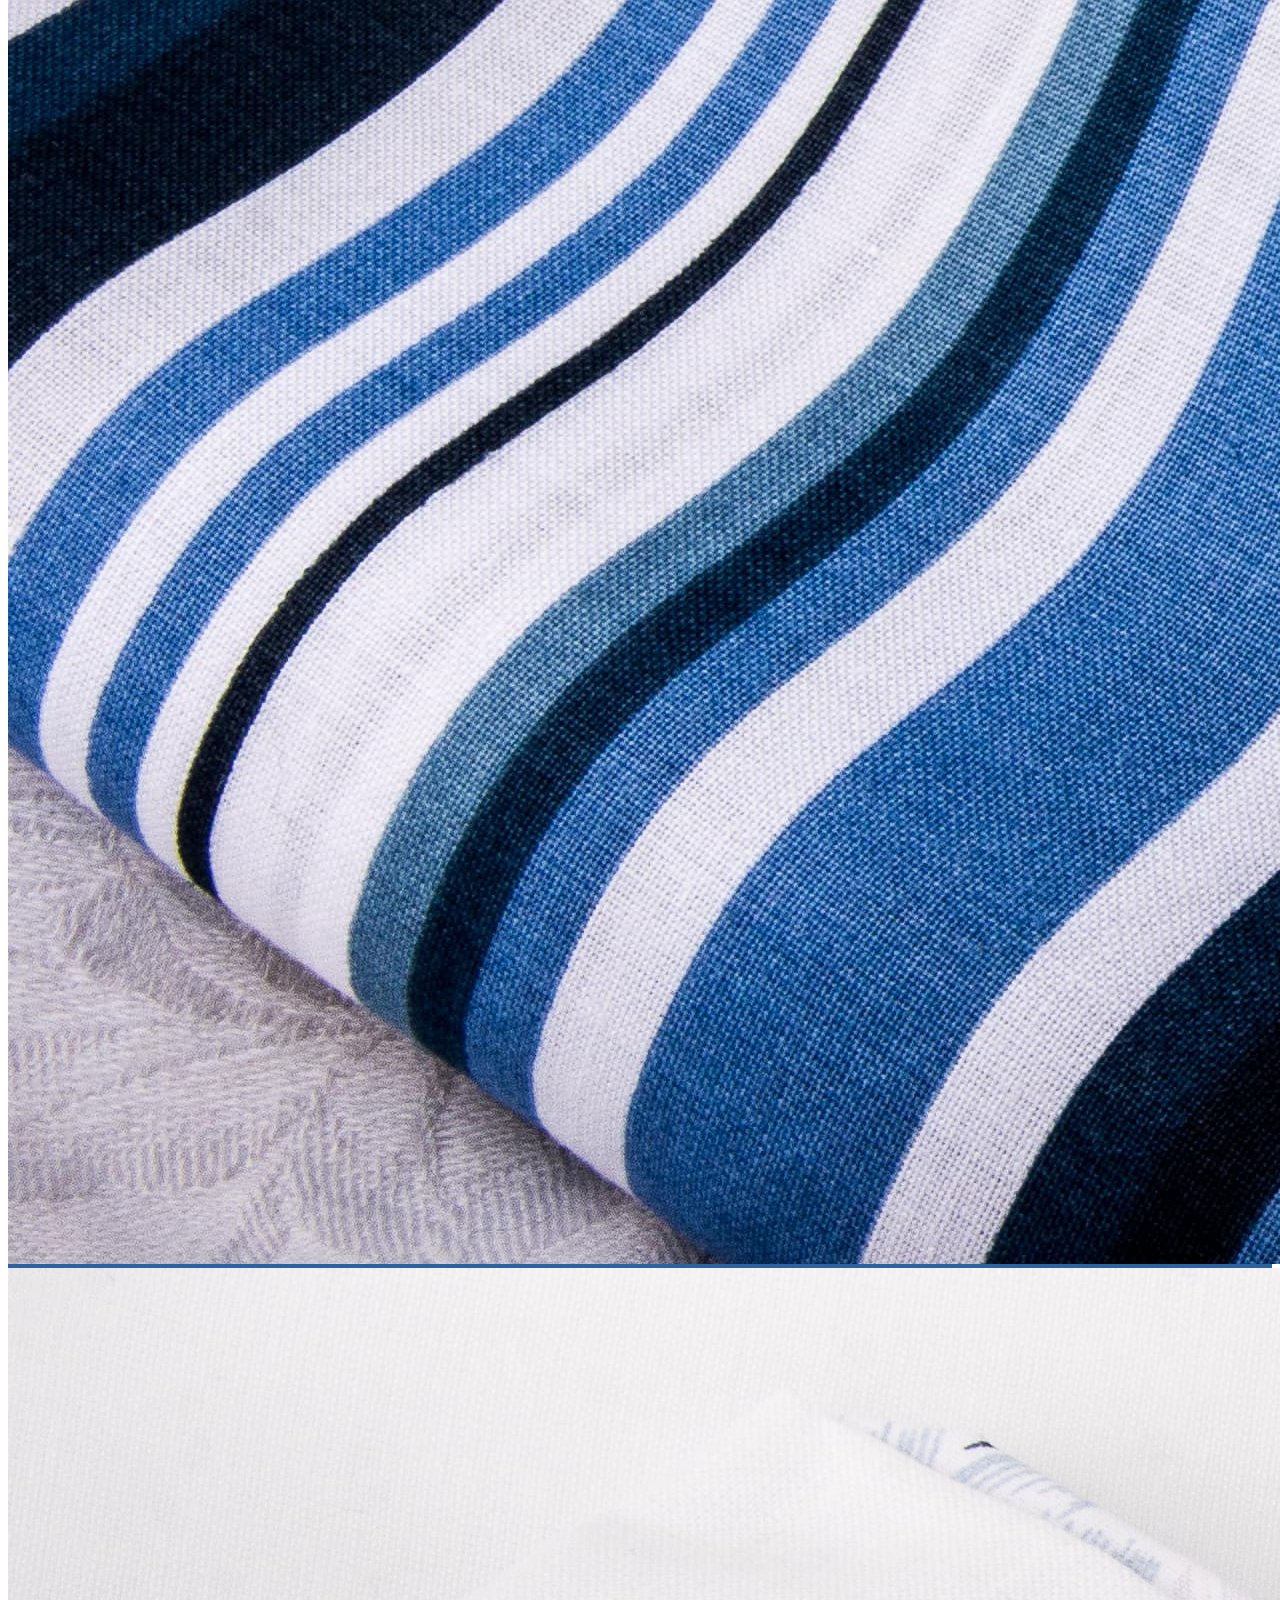
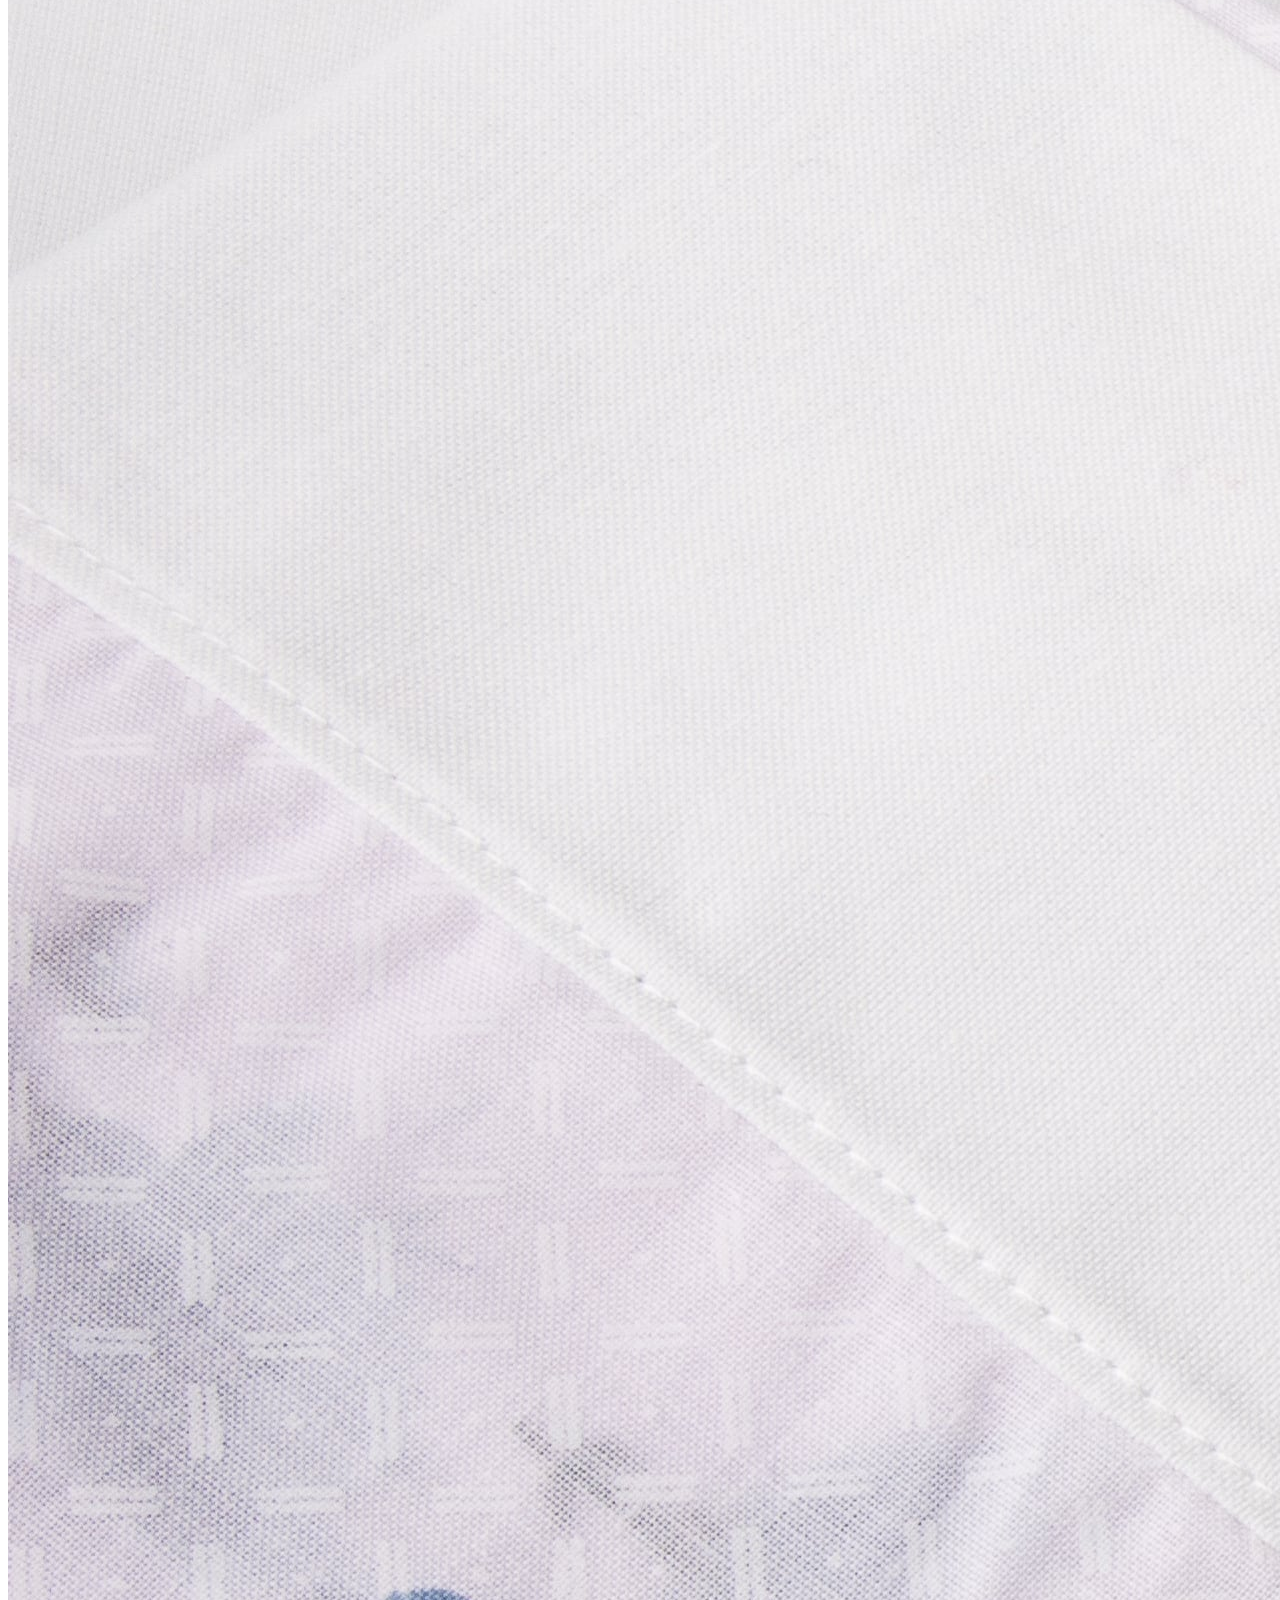
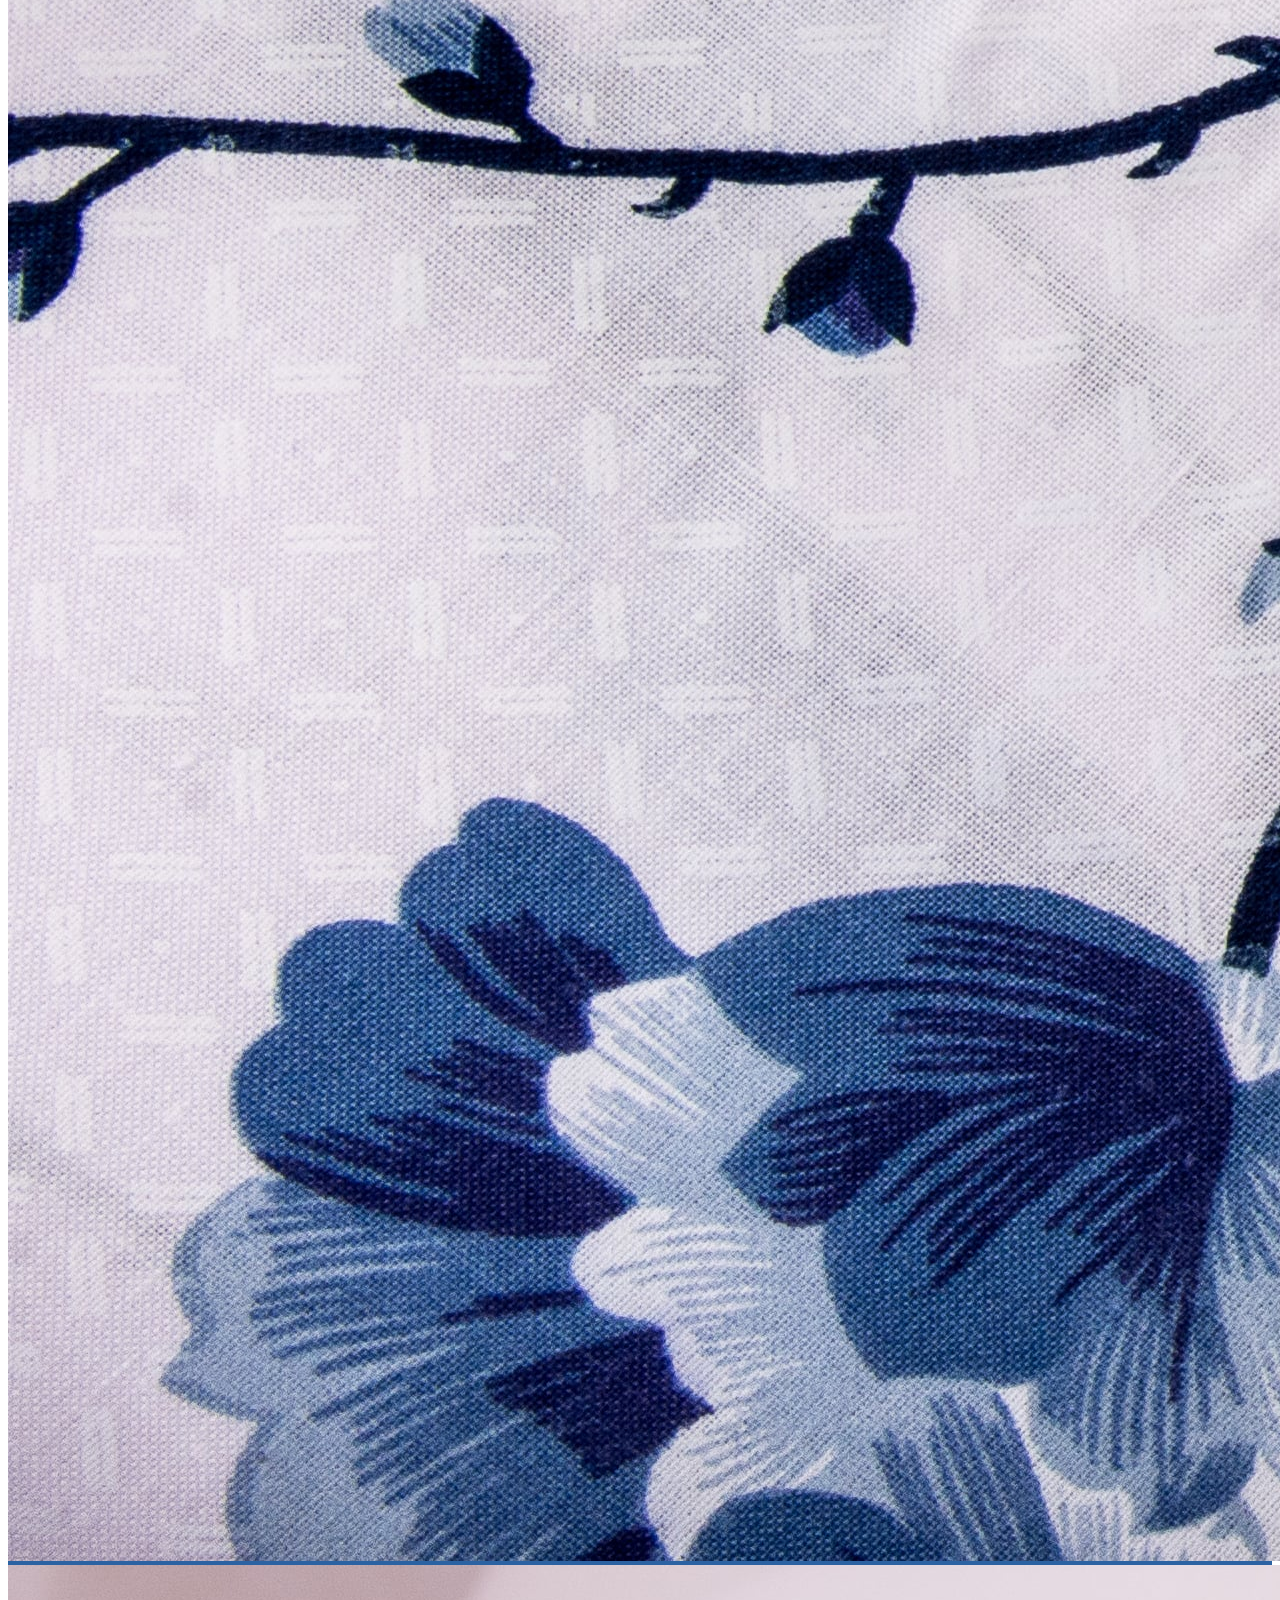
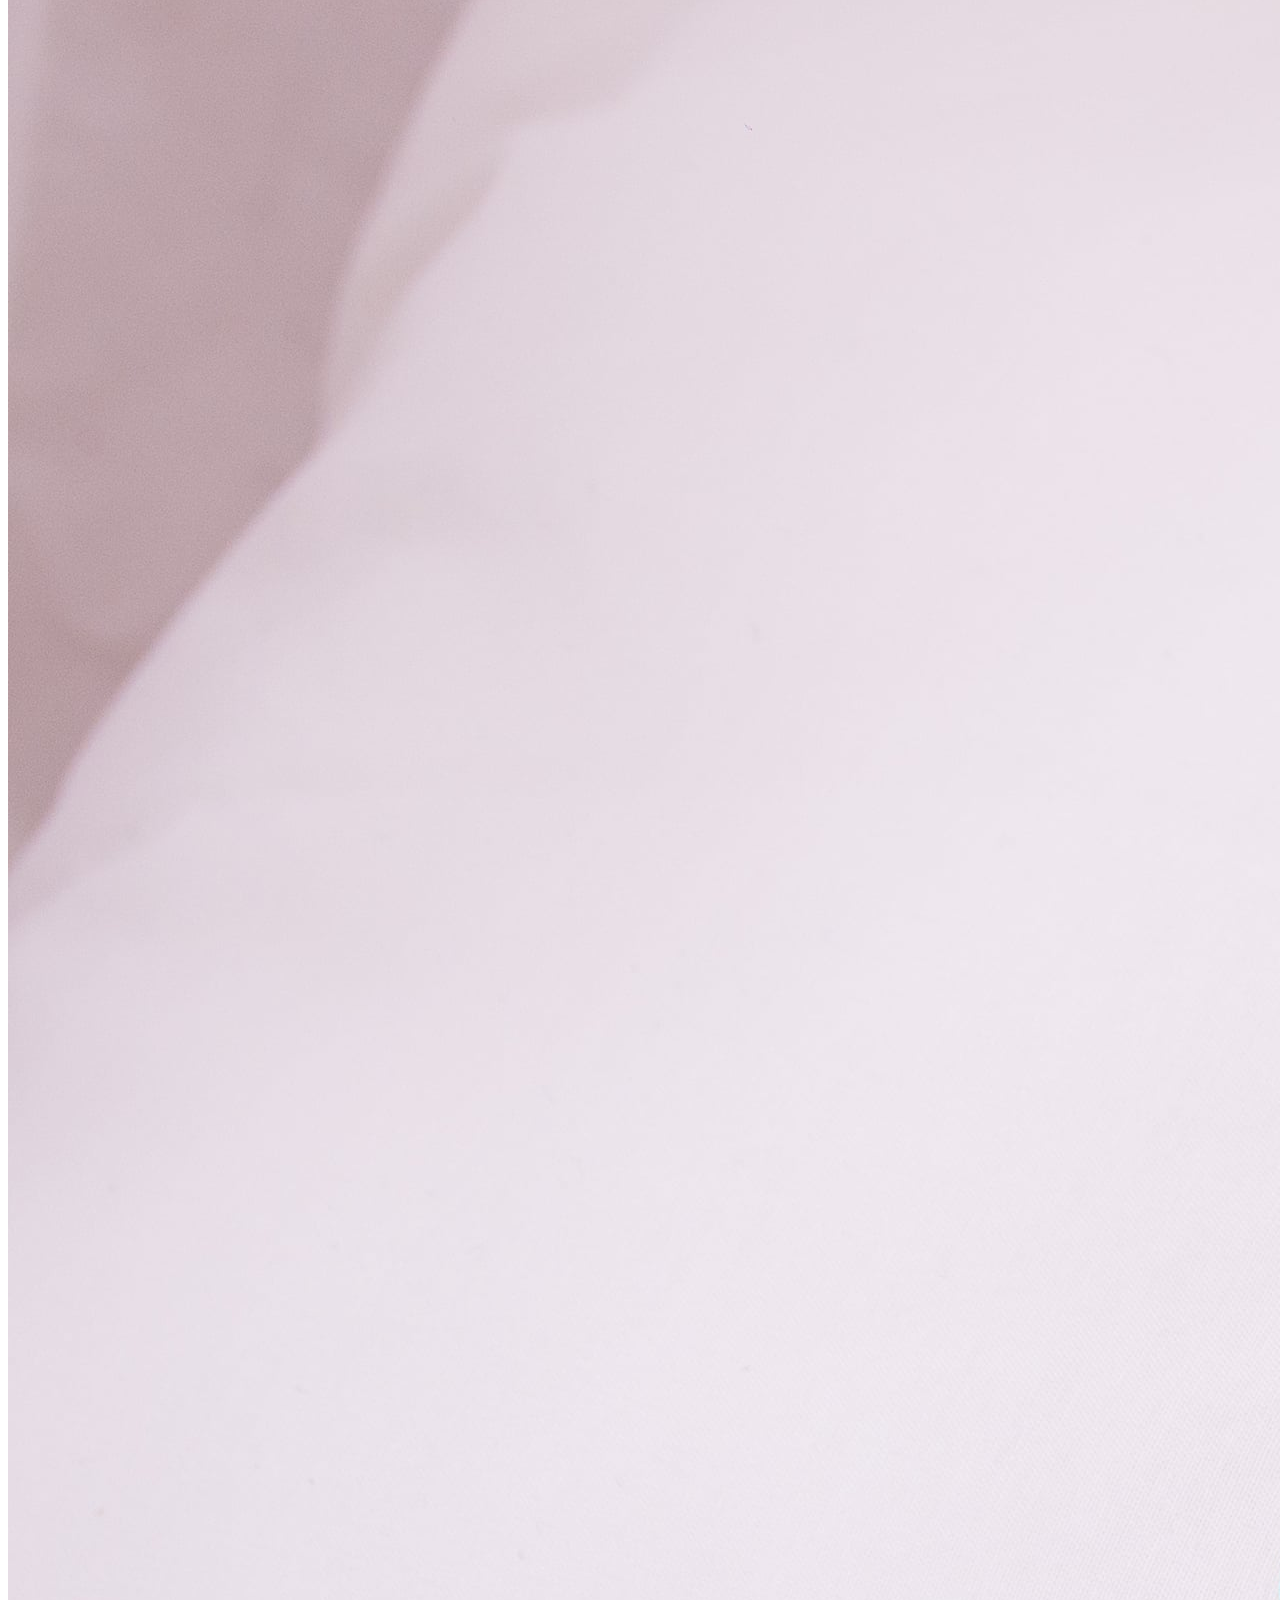
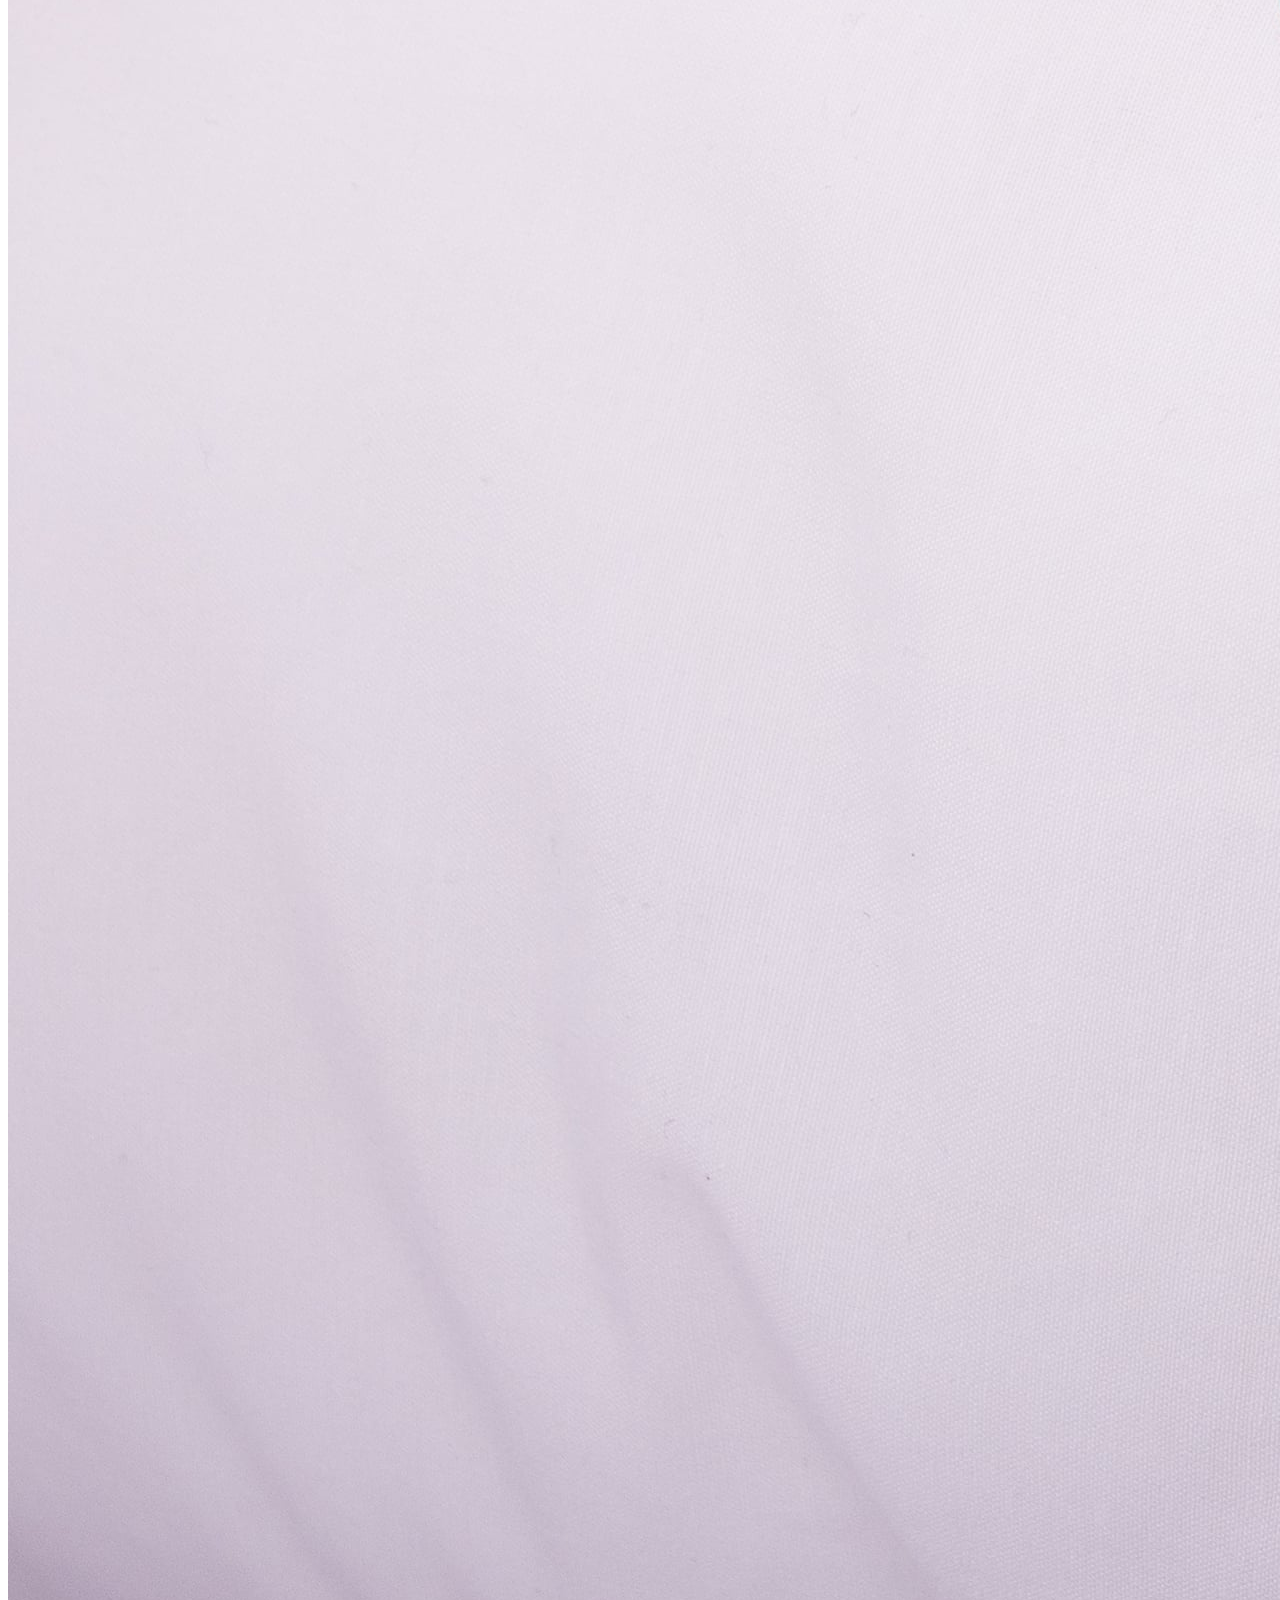
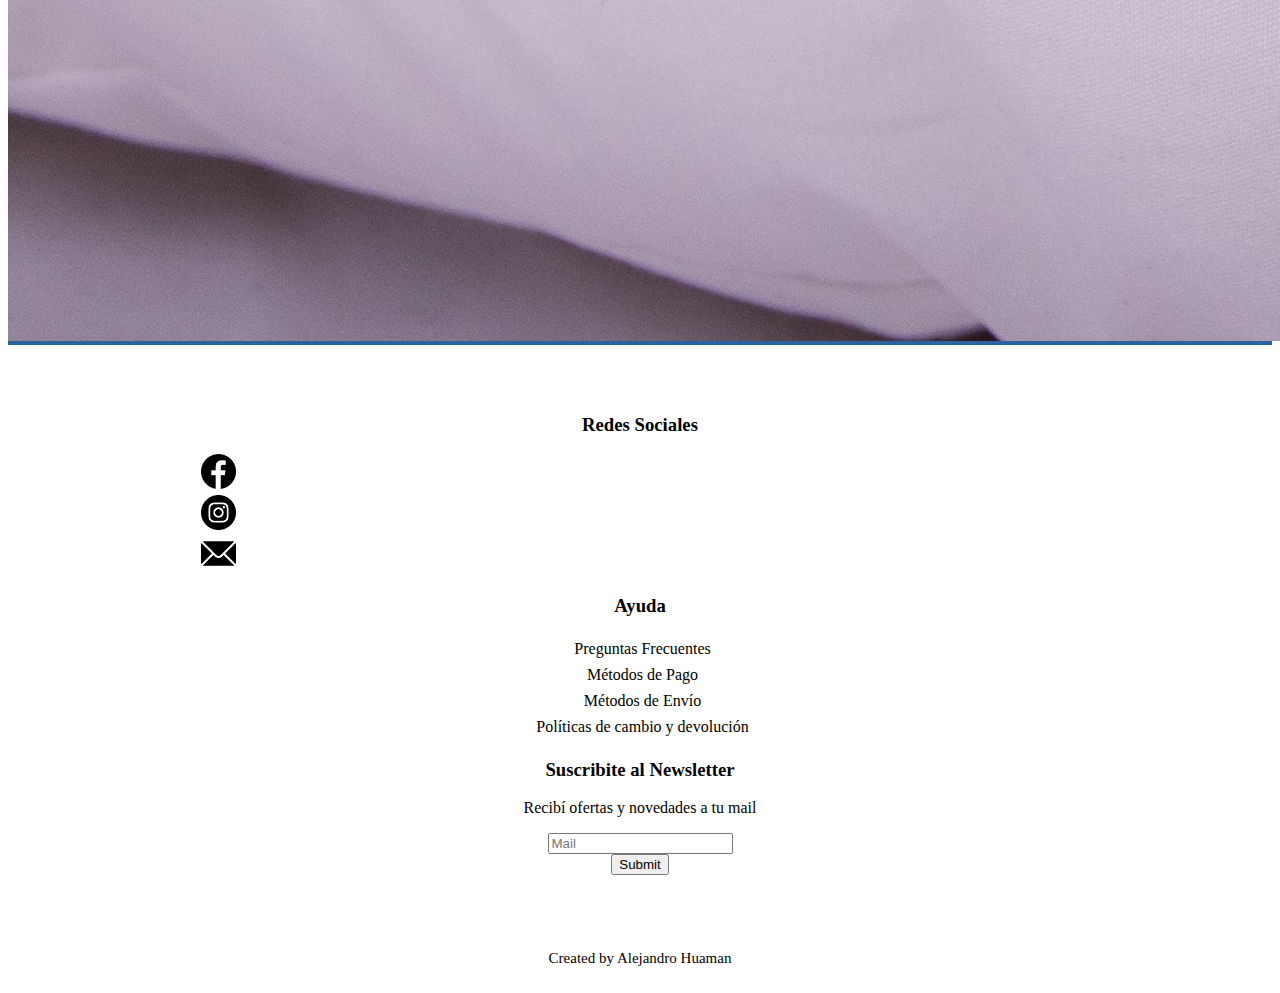
==== commit 149ec453: "modifico maysuculas" ====
--- a/index.html
+++ b/index.html
@@ -77,9 +77,9 @@
         <div class="col-lg-4 col-xs-12 text2">
           <h3>Redes Sociales</h3>
           <ul class="text">
-            <li class="container-boton2 boton2"><a href="https://www.facebook.com/profile.php?id=100072637761184&show_switched_toast=true&show_switched_tooltip=true" target="_blank"><img class="tam-logo" src="assets/Iconos/facebook.png" alt="facelogo" class="img-ajust"></a></li>
-            <li class="container-boton2 boton2"><a href="https://www.instagram.com/garman_blanqueria/" target="_blank"><img class="tam-logo" src="assets/Iconos/instagram.png" alt="instlogo" class="img-ajust"></a></li>
-            <li class="container-boton2 boton2"><a href="mailto:garmanblanqueria@hotmail.com"><img class="tam-logo" src="assets/Iconos/mail.png" alt="maillogo" class="img-ajust"></a></li>
+            <li class="container-boton2 boton2"><a href="https://www.facebook.com/profile.php?id=100072637761184&show_switched_toast=true&show_switched_tooltip=true" target="_blank"><img class="tam-logo" src="assets/iconos/facebook.png" alt="facelogo" class="img-ajust"></a></li>
+            <li class="container-boton2 boton2"><a href="https://www.instagram.com/garman_blanqueria/" target="_blank"><img class="tam-logo" src="assets/iconos/instagram.png" alt="instlogo" class="img-ajust"></a></li>
+            <li class="container-boton2 boton2"><a href="mailto:garmanblanqueria@hotmail.com"><img class="tam-logo" src="assets/iconos/mail.png" alt="maillogo" class="img-ajust"></a></li>
           </ul>
         </div>
         <div class="col-lg-4 col-xs-12 text2">
